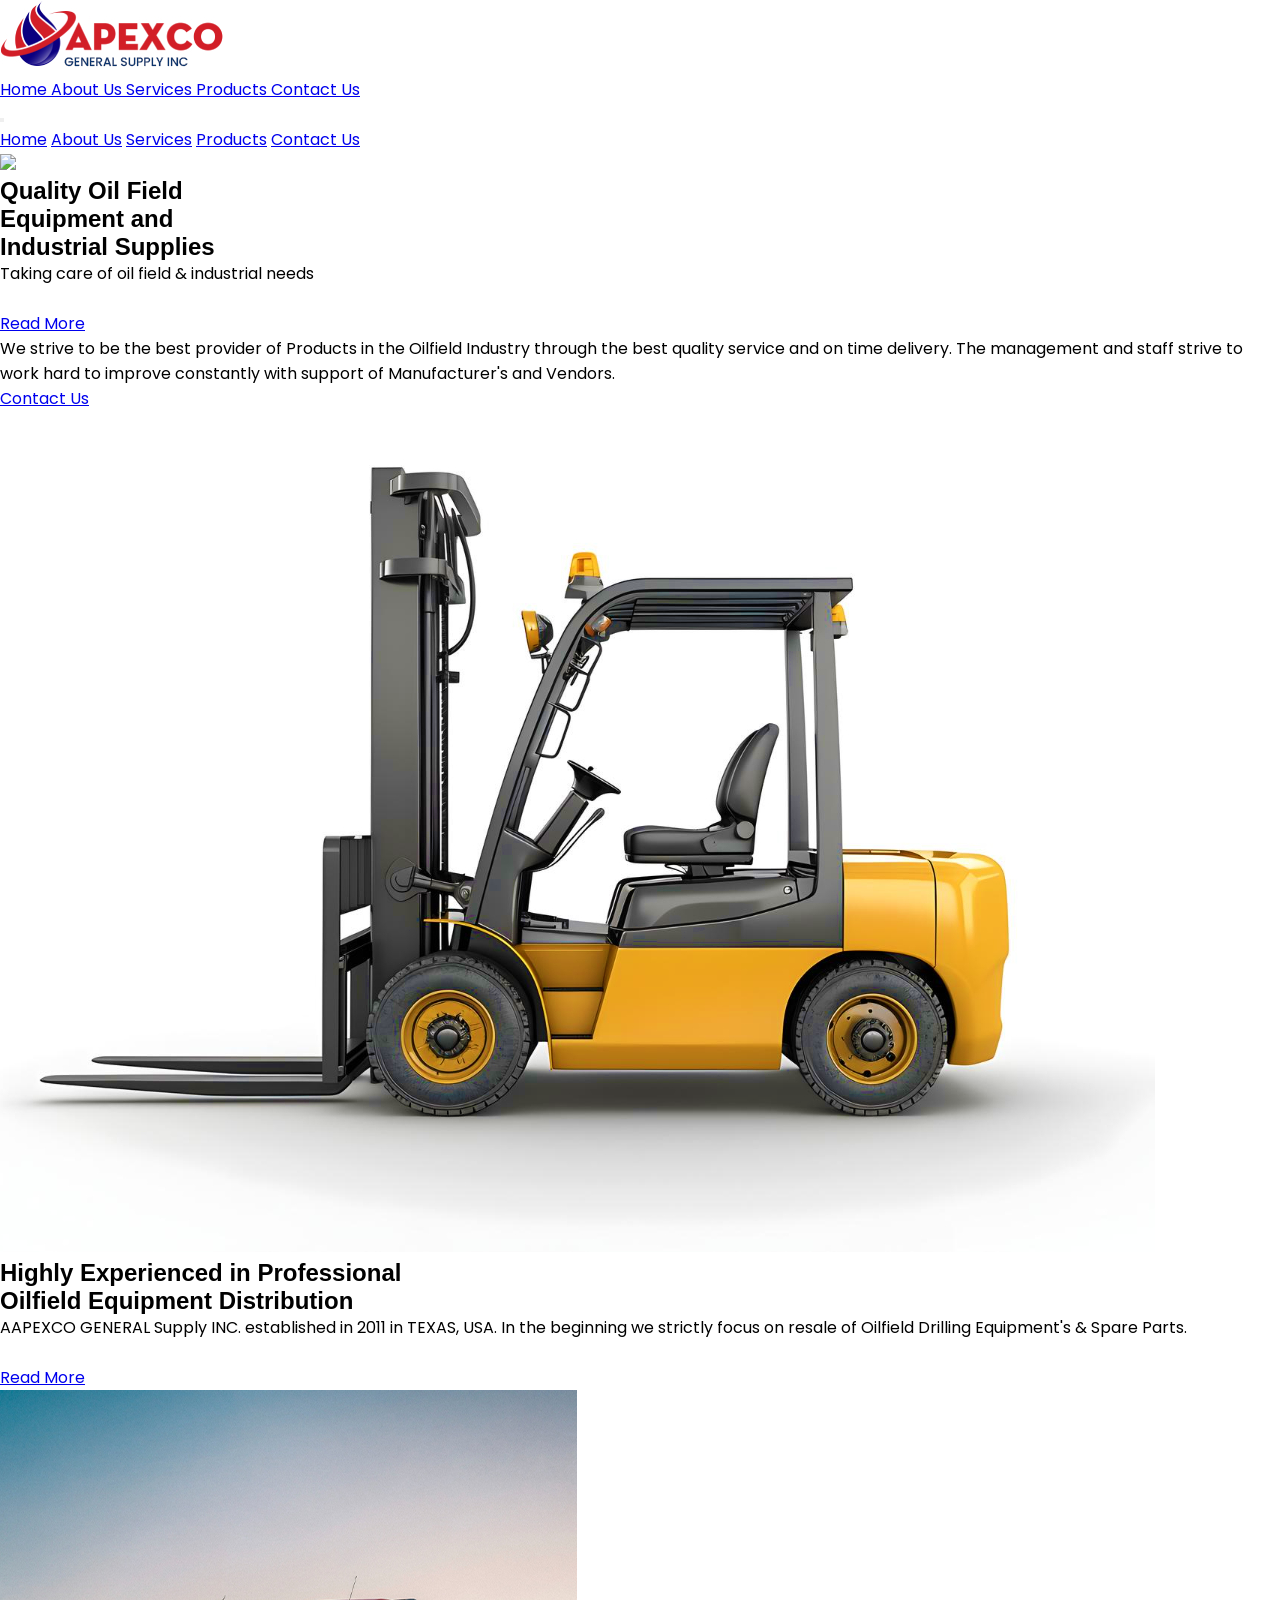
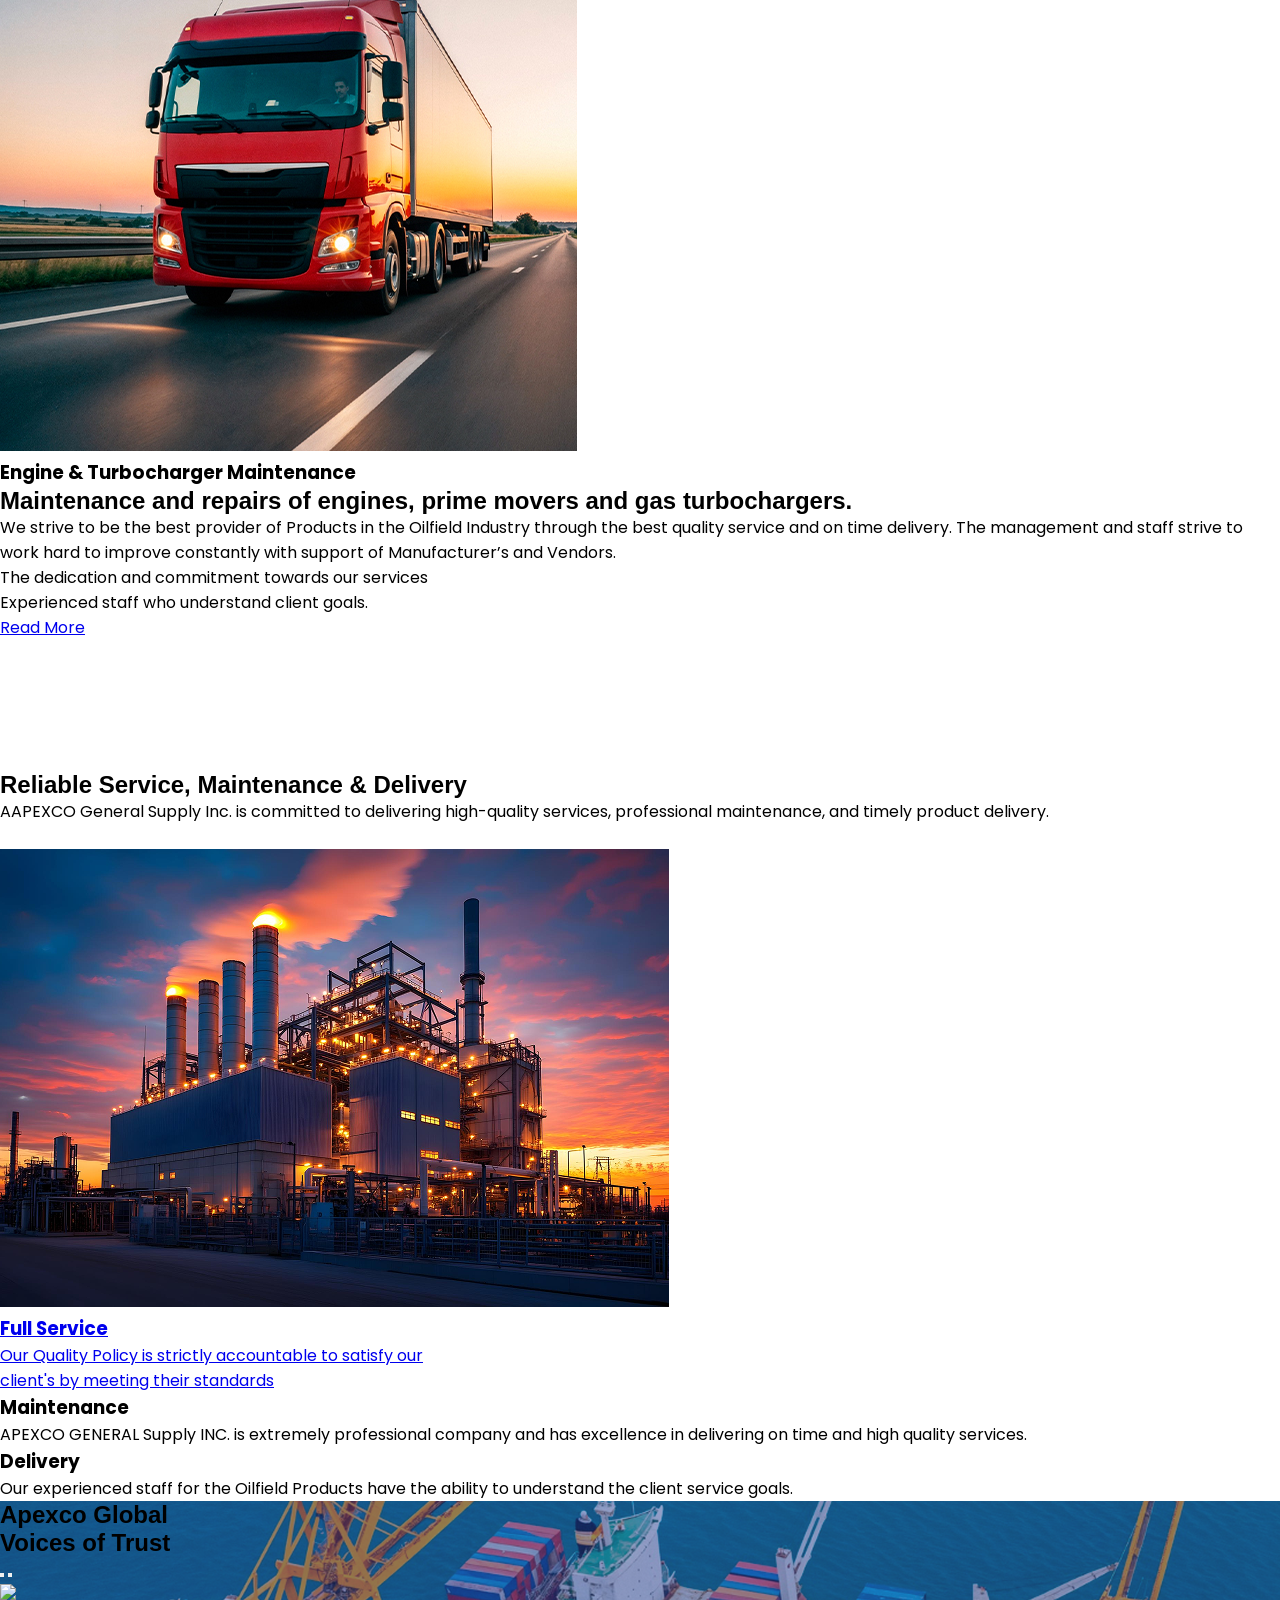
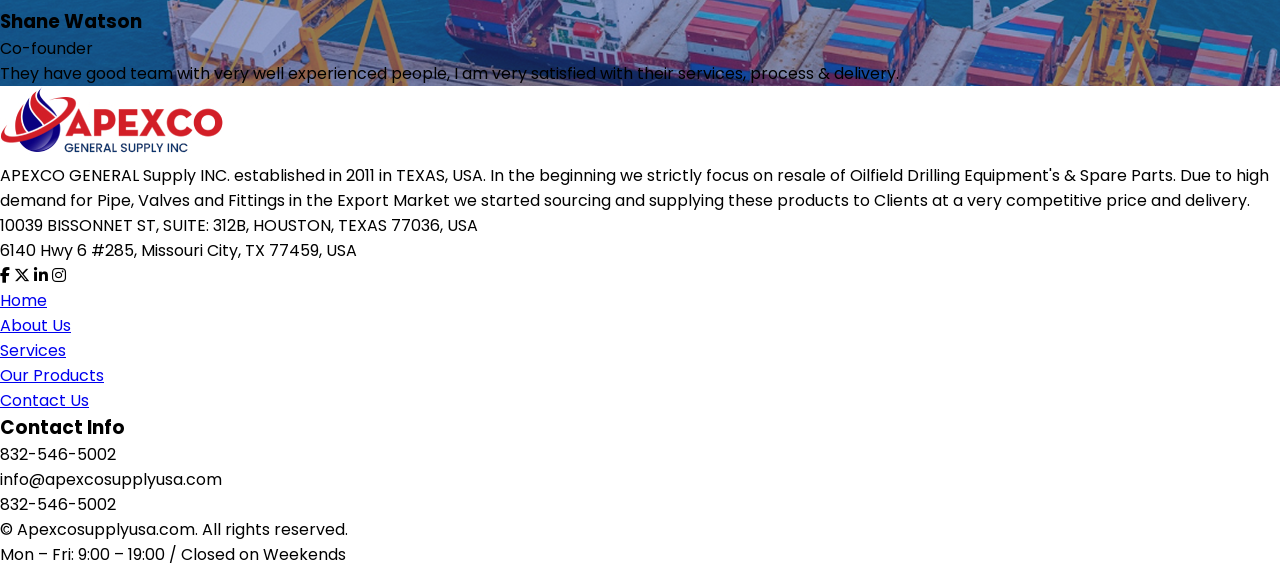
==== index.html @ b1a7e5bf "Add files via upload files" ====
<!DOCTYPE html>
<html lang="en">

<head>
    <meta charset="UTF-8">
    <meta name="viewport" content="width=device-width, initial-scale=1.0">

    <title>Apexco Global Energy Products</title>
    <link rel="icon" type="image/x-icon" href="/assets/Logo.png">
    <script src="https://cdn.tailwindcss.com"></script>

    <!-- Poppins Font -->
    <link href="https://fonts.googleapis.com/css2?family=Poppins:wght@500&display=swap" rel="stylesheet">
    <link rel="stylesheet" href="Style.css">
    <script src="https://unpkg.com/lucide@latest"></script>
    <link rel="stylesheet" href="https://cdnjs.cloudflare.com/ajax/libs/font-awesome/6.5.1/css/all.min.css">
</head>

<body>
    <script>

        document.addEventListener("DOMContentLoaded", function () {

            const elements = document.querySelectorAll(".animate");

            const observer = new IntersectionObserver((entries) => {

                entries.forEach(entry => {

                    if (entry.isIntersecting) {
                        entry.target.classList.add("show");
                    }

                });

            }, { threshold: 0.2 });

            elements.forEach(el => observer.observe(el));

        });

    </script>

    <!-- PAGE LOADER -->
    <div id="loader" class="fixed inset-0 bg-white flex items-center justify-center z-[9999]">

        <div class="flex flex-col items-center gap-6">

            <!-- LOGO -->
            <img src="/Assets/Logo.png" class="h-16 animate-pulse">

            <!-- LOADING SPINNER -->
            <div class="w-10 h-10 border-4 border-gray-200 border-t-[#BE0B31] rounded-full animate-spin"></div>

        </div>

    </div>


    <script>
        window.addEventListener("load", function () {
            const loader = document.getElementById("loader");
            loader.style.opacity = "0";
            loader.style.transition = "opacity 0.5s ease";

            setTimeout(() => {
                loader.style.display = "none";
            }, 500);
        });
    </script>

    <!-- NAVBAR -->
    <header class="fixed top-0 left-0 w-full bg-white z-50 shadow nav-font">

        <div class="max-w-7xl mx-auto px-6">

            <div class="flex items-center justify-between h-20">

                <!-- LOGO -->
                <div>
                    <a href="/index.html">
                        <img src="/Assets/Logo.png" class="h-10" alt="Logo">
                    </a>
                </div>

                <!-- DESKTOP MENU -->
                <nav class="hidden md:flex items-center space-x-8 text-sm">

                    <a href="/index.html" class="bg-red-600 text-white px-5 py-2">
                        Home
                    </a>

                    <a href="/pages/about.html" class="text-gray-700 hover:text-red-600">
                        About Us
                    </a>

                    <a href="/pages/service.html" class="text-gray-700 hover:text-red-600">
                        Services
                    </a>

                    <a href="/pages/products.html" class="text-gray-700 hover:text-red-600">
                        Products
                    </a>

                    <a href="/pages/contact.html" class="text-gray-700 hover:text-red-600">
                        Contact Us
                    </a>

                </nav>

                <!-- MOBILE MENU BUTTON -->
                <button id="menuBtn" class="md:hidden">
                    <i data-lucide="grip" class="w-7 h-7"></i>
                </button>

            </div>

        </div>

        <!-- MOBILE MENU -->
        <div id="mobileMenu" class="hidden md:hidden fixed top-20 left-0 w-full h-screen bg-white nav-font">

            <a href="/index.html" class="block px-6 py-4 bg-red-600 text-white">Home</a>
            <a href="/pages/about.html" class="block px-6 py-4 border-b">About Us</a>
            <a href="/pages/service.html" class="block px-6 py-4 border-b">Services</a>
            <a href="/pages/products.html" class="block px-6 py-4 border-b">Products</a>
            <a href="/pages/contact.html" class="block px-6 py-4">Contact Us</a>

        </div>

    </header>



    <!-- HERO SECTION -->
    <section class="relative h-screen text-white">

        <!-- Background -->
        <img src="/Assets/Banner.png" class="absolute inset-0 w-full h-full object-cover">

        <!-- Dark overlay -->
        <div class="absolute inset-0 bg-black/40"></div>

        <!-- Container -->
        <div class="relative max-w-7xl mx-auto px-6 min-h-screen flex flex-col justify-between pt-40 pb-16">

            <!-- TOP CONTENT -->
            <div class="max-w-3xl animate fade-left">

                <h1 class="heading text-4xl md:text-7xl font-medium">
                    Quality Oil Field <br>
                    Equipment and <br>
                    Industrial Supplies
                </h1>

                <p class="mt-3 text-lg text-gray-200">
                    Taking care of oil field & industrial needs
                </p><br>
                <!-- BUTTON -->
                <a href="/pages/about.html"
                    class="group inline-flex items-center gap-3 bg-red-600 text-white px-5 py-2">

                    Read More

                    <i data-lucide="arrow-right" class="w-5 h-5 transition-transform group-hover:translate-x-1"></i>

                </a>

            </div>


            <!-- BOTTOM CONTENT -->
            <div class="flex flex-col md:flex-row md:justify-between md:items-end gap-8 mt-16">

                <!-- Paragraph -->
                <p class="max-w-xl text-sm text-gray-200 leading-relaxed">
                    We strive to be the best provider of Products in the Oilfield Industry
                    through the best quality service and on time delivery. The management
                    and staff strive to work hard to improve constantly with support of
                    Manufacturer's and Vendors.
                </p>

                <!-- Contact Button -->
                <!-- BUTTON -->
                <a href="/pages/contact.html"
                    class="hidden md:flex group inline-flex items-center gap-3 bg-white text-black px-5 py-2">

                    Contact Us

                    <i data-lucide="arrow-right" class="w-5 h-5 transition-transform group-hover:translate-x-1"></i>

                </a>

            </div>

        </div>

    </section>


    <!-- FORKLIFT -->
    <section class="py-20">

        <div class="max-w-7xl mx-auto px-6">

            <div class="grid md:grid-cols-2 gap-12 items-center">

                <!-- RIGHT IMAGE -->
                <div class="flex justify-center md:justify-end order-1 md:order-2 overflow-hidden">

                    <img id="forkliftAnim" src="/Assets/Forklift.png" class="max-h-[400px] w-auto object-contain
    translate-x-20 opacity-0
    transition-all duration-1000 ease-out">

                </div>

                <script>

                    const observer = new IntersectionObserver(entries => {

                        entries.forEach(entry => {

                            if (entry.isIntersecting) {

                                entry.target.classList.remove("translate-x-20", "opacity-0");
                                entry.target.classList.add("translate-x-0", "opacity-100");

                            }

                        });

                    });

                    observer.observe(document.getElementById("forkliftAnim"));

                </script>


                <!-- LEFT CONTENT -->
                <div class="order-2 md:order-1 ">

                    <h2 class="heading text-3xl md:text-5xl font-medium leading-tight text-black">

                        <span class="md:whitespace-nowrap">
                            Highly Experienced in <span class="text-red-600">Professional</span>
                        </span>

                        <br class="hidden md:block">

                        <span class="md:whitespace-nowrap">
                            Oilfield Equipment Distribution
                        </span>

                    </h2>

                    <p class="mt-3 text-gray-700 max-w-lg leading-relaxed">

                        AAPEXCO GENERAL Supply INC. established in 2011 in TEXAS, USA.
                        In the beginning we strictly focus on resale of Oilfield Drilling Equipment's & Spare Parts.

                    </p><br>

                    <!-- BUTTON -->
                    <a href="/pages/about.html"
                        class="group inline-flex items-center gap-3 bg-red-600 text-white px-5 py-2">

                        Read More

                        <i data-lucide="arrow-right" class="w-5 h-5 transition-transform group-hover:translate-x-1"></i>

                    </a>

                </div>

            </div>

        </div>

    </section>

    <!-- TRUCK -->
    <section class="w-full">

        <div class="grid md:grid-cols-[40%_60%]">

            <!-- LEFT IMAGE -->
            <div class=" h-[320px] md:h-[700px]">
                <img src="/Assets/Truck.jpg" class="w-full h-full object-cover">
            </div>

            <!-- RIGHT CONTENT -->
            <div class="animate fade-right bg-[#c8102e] text-white relative flex items-center">

                <div class="max-w-3xl px-8 md:px-16 py-12 md:py-20">

                    <!-- TOP LABEL -->
                    <h3 class="text-sm mb-3 opacity-90">
                        Engine & Turbocharger Maintenance
                    </h3>

                    <div class="border-b border-white mb-6"></div>

                    <!-- HEADING -->
                    <h2 class="heading text-2xl md:text-5xl font-medium leading-tight mb-6">
                        Maintenance and repairs of engines,
                        prime movers and gas turbochargers.
                    </h2>

                    <!-- DESCRIPTION -->
                    <p class="text-white/90 mb-6 leading-relaxed text-sm md:text-base">
                        We strive to be the best provider of Products in the Oilfield Industry through the best quality
                        service and on time delivery. The management and staff strive to work hard to improve constantly
                        with support of Manufacturer’s and Vendors.
                    </p>

                    <!-- LIST -->
                    <ul class="space-y-4 text-white/90 text-sm md:text-base mb-12">

                        <li class="flex gap-3">
                            <i data-lucide="arrow-right" class="w-4 h-4 mt-1"></i>
                            <span>The dedication and commitment towards our services</span>
                        </li>

                        <li class="flex gap-3">
                            <i data-lucide="arrow-right" class="w-4 h-4 mt-1"></i>
                            <span>Experienced staff who understand client goals.</span>
                        </li>

                    </ul>

                    <!-- BUTTON -->
                    <a href="/pages/products.html"
                        class="group inline-flex items-center gap-3 bg-white text-black px-6 py-3">

                        Read More

                        <i data-lucide="arrow-right" class="w-5 h-5 transition-transform group-hover:translate-x-1"></i>

                    </a>

                </div>

                <!-- DOT PATTERN -->
                <div class="absolute right-10 top-28 hidden lg:flex flex-col gap-10 dots-animate">

                    <img src="/Assets/element.png" class="w-36 dot-a">
                    <img src="/Assets/element.png" class="w-36 dot-b">
                    <img src="/Assets/element.png" class="w-36 dot-c">

                </div>

            </div>

        </div>

    </section>


    <!-- SERVICE -->
    <section class=" py-16">

        <div class="max-w-7xl mx-auto px-6">

            <h2 class="heading text-3xl md:text-5xl font-medium leading-tight text-black">
                <span class="md:whitespace-nowrap">
                    Reliable Service, Maintenance & Delivery
                </span>
            </h2>

            <p class="mt-3 text-gray-700 leading-relaxed">
                AAPEXCO General Supply Inc. is committed to delivering high-quality services,
                professional maintenance, and timely product delivery.
            </p>

            <br>

            <!-- Grid -->
            <div class="grid lg:grid-cols-[2fr_1fr_1fr] gap-3">

                <!-- CARD 1 -->
                <a href="/pages/service.html">
                    <div class="relative overflow-hidden group cursor-pointer">

                        <img src="/Assets/Full service.png"
                            class="w-full h-[420px] object-cover transition duration-700 group-hover:scale-110">

                        <!-- Overlay -->
                        <div class="absolute inset-0 bg-black/20 group-hover:bg-black/40 transition duration-500"></div>

                        <!-- Content -->
                        <div class="absolute top-6 left-6 text-white">
                            <h3 class="text-lg font-medium">Full Service</h3>
                        </div>

                        <div class="absolute bottom-6 left-6 right-16 text-white text-sm">
                            Our Quality Policy is strictly accountable to satisfy
                            our <br> client's by meeting their standards
                        </div>

                        <!-- Arrow -->
                        <div class="absolute bottom-6 right-6 bg-white rounded-full w-10 h-10 flex items-center justify-center
transition duration-300 group-hover:translate-x-1 group-hover:-translate-y-1">

                            <i data-lucide="arrow-up-right"
                                class="w-5 h-5 text-black transition-transform duration-300 group-hover:rotate-45"></i>

                        </div>

                    </div>
                </a>


                <!-- CARD 2 -->
                <div class="animate fade-left bg-[#c8102e] text-white p-10 flex flex-col justify-between
transition duration-300 hover:-translate-y-2 hover:shadow-2xl">

                    <div>

                        <div class="bg-white text-[#c8102e] w-12 h-12 rounded-full flex items-center justify-center mb-6
transition duration-300 hover:rotate-12">

                            <i data-lucide="settings" class="w-6 h-6"></i>

                        </div>

                        <h3 class="text-2xl font-semibold mb-6">
                            Maintenance
                        </h3>

                        <p class="text-white/90 text-sm leading-relaxed">
                            APEXCO GENERAL Supply INC. is extremely professional company
                            and has excellence in delivering on time and high quality services.
                        </p>

                    </div>

                </div>


                <!-- CARD 3 -->
                <div class="animate fade-right bg-[#0c2d63] text-white p-10 flex flex-col justify-between
transition duration-300 hover:-translate-y-2 hover:shadow-2xl">

                    <div>

                        <div class="bg-white text-[#0c2d63] w-12 h-12 rounded-full flex items-center justify-center mb-6
transition duration-300 hover:rotate-12">

                            <i data-lucide="truck" class="w-6 h-6"></i>

                        </div>

                        <h3 class="text-2xl font-semibold mb-6">
                            Delivery
                        </h3>

                        <p class="text-white/90 text-sm leading-relaxed">
                            Our experienced staff for the Oilfield Products have the ability
                            to understand the client service goals.
                        </p>

                    </div>

                </div>

            </div>

        </div>

    </section>



    <!-- TESTIMONIAL SECTION -->
    <section class="relative h-[520px] flex items-center text-white overflow-hidden
bg-fixed bg-center bg-cover" style="background-image:url('/Assets/Revie bg.jpg')">

        <!-- Overlay -->
        <div class="absolute inset-0 bg-black/40"></div>

        <div class="relative max-w-7xl mx-auto px-6 w-full">

            <div class="grid lg:grid-cols-2 items-center gap-10">

                <!-- LEFT CONTENT -->
                <div>

                    <h2 class="heading text-4xl md:text-5xl font-medium leading-tight mb-6">
                        Apexco Global<br>Voices of Trust
                    </h2>

                    <div class="flex gap-2">

                        <button onclick="prevReview()"
                            class="bg-white text-black w-10 h-10 rounded-full flex items-center justify-center hover:bg-gray-200 transition">

                            <i data-lucide="arrow-left"></i>

                        </button>

                        <button onclick="nextReview()"
                            class="bg-white text-black w-10 h-10 rounded-full flex items-center justify-center hover:bg-gray-200 transition">

                            <i data-lucide="arrow-right"></i>

                        </button>

                    </div>

                </div>


                <!-- RIGHT REVIEW CARD -->
                <div class="relative">

                    <div id="reviewCard"
                        class="bg-white text-gray-800 p-8 rounded-2xl shadow-xl transition-all duration-500 ease-in-out">

                        <div class="flex items-center gap-4 mb-4">

                            <img id="reviewImg" src="https://randomuser.me/api/portraits/men/32.jpg"
                                class="w-14 h-14 rounded-full object-cover">

                            <div>

                                <h3 id="reviewName" class="text-xl font-semibold">
                                    Shane Watson
                                </h3>

                                <p id="reviewRole" class="text-sm text-gray-500">
                                    Co-founder
                                </p>

                            </div>

                        </div>

                        <p id="reviewText" class="text-gray-600 leading-relaxed">
                            They have good team with very well experienced people,
                            I am very satisfied with their services, process & delivery.
                        </p>

                    </div>

                </div>

            </div>

        </div>

    </section>

    <script>

        const reviews = [

            {
                name: "Shane Watson",
                role: "Co-founder",
                img: "https://randomuser.me/api/portraits/men/32.jpg",
                text: "They have good team with very well experienced people, I am very satisfied with their services."
            },

            {
                name: "Michael Brown",
                role: "Operations Manager",
                img: "https://randomuser.me/api/portraits/men/45.jpg",
                text: "Excellent service and timely delivery. Their team understands industry requirements perfectly."
            },

            {
                name: "Sarah Williams",
                role: "Project Director",
                img: "https://randomuser.me/api/portraits/women/44.jpg",
                text: "Professional and reliable company. We always receive quality products and services."
            }

        ];

        let index = 0;

        function updateReview() {

            document.getElementById("reviewName").innerText = reviews[index].name;
            document.getElementById("reviewRole").innerText = reviews[index].role;
            document.getElementById("reviewText").innerText = reviews[index].text;
            document.getElementById("reviewImg").src = reviews[index].img;

        }

        function animateReview(direction) {

            const card = document.getElementById("reviewCard");

            card.style.opacity = "0";
            card.style.transform = direction === "next"
                ? "translateX(-80px)"
                : "translateX(80px)";

            setTimeout(() => {

                updateReview();

                card.style.transform = "translateX(0)";
                card.style.opacity = "1";

            }, 300);

        }

        function nextReview() {

            index++;

            if (index >= reviews.length) {
                index = 0;
            }

            animateReview("next");

        }

        function prevReview() {

            index--;

            if (index < 0) {
                index = reviews.length - 1;
            }

            animateReview("prev");

        }

        setInterval(nextReview, 6000);

    </script>




    <!-- FOOTER -->
    <footer class="bg-white text-gray-700">

        <div class="max-w-7xl mx-auto px-6 py-16">

            <!-- LOGO -->
            <img src="/Assets/Logo.png" class="h-16 mb-5">

            <!-- GRID -->
            <div class="grid md:grid-cols-[3fr_0.8fr_1.2fr] gap-16">

                <!-- LEFT COLUMN -->
                <div>

                    <p class="text-sm leading-relaxed mb-6">
                        APEXCO GENERAL Supply INC. established in 2011 in TEXAS, USA. In the
                        beginning we strictly focus on resale of Oilfield Drilling Equipment's
                        & Spare Parts. Due to high demand for Pipe, Valves and Fittings in the
                        Export Market we started sourcing and supplying these products to
                        Clients at a very competitive price and delivery.
                    </p>

                    <p class="text-sm">
                        10039 BISSONNET ST, SUITE: 312B, HOUSTON, TEXAS 77036, USA
                    </p>

                    <p class="text-sm mb-6">
                        6140 Hwy 6 #285, Missouri City, TX 77459, USA
                    </p>

                    <div class="flex gap-5 text-xl text-gray-600 mt-4">

                        <i class="fa-brands fa-facebook-f hover:text-blue-600 cursor-pointer"></i>
                        <i class="fa-brands fa-x-twitter hover:text-black cursor-pointer"></i>
                        <i class="fa-brands fa-linkedin-in hover:text-blue-700 cursor-pointer"></i>
                        <i class="fa-brands fa-instagram hover:text-pink-600 cursor-pointer"></i>

                    </div>





                </div>


                <!-- LINKS COLUMN -->
                <div>

                    <ul class="space-y-4 text-base">

                        <li><a href="#" class="hover:text-red-600">Home</a></li>
                        <li><a href="#" class="hover:text-red-600">About Us</a></li>
                        <li><a href="#" class="hover:text-red-600">Services</a></li>
                        <li><a href="#" class="hover:text-red-600">Our Products</a></li>
                        <li><a href="#" class="hover:text-red-600">Contact Us</a></li>

                    </ul>

                </div>


                <!-- CONTACT COLUMN -->
                <div>

                    <h3 class="text-xl font-semibold mb-4">
                        Contact Info
                    </h3>

                    <p class="text-lg mb-3">
                        832-546-5002
                    </p>

                    <p class="text-lg mb-3">
                        info@apexcosupplyusa.com
                    </p>

                    <p class="text-lg">
                        832-546-5002
                    </p>

                </div>

            </div>

        </div>


        <!-- BOTTOM BAR -->
        <div class="bg-[#9F0E2D] text-white">

            <div
                class="max-w-7xl mx-auto px-6 py-4 flex flex-col md:flex-row justify-between text-sm text-center md:text-left">

                <p class="md:text-left">
                    © Apexcosupplyusa.com. All rights reserved.
                </p>

                <p class="md:text-right">
                    Mon – Fri: 9:00 – 19:00 / Closed on Weekends
                </p>

            </div>

        </div>

    </footer>








    <script src="https://unpkg.com/lucide@latest"></script>
    <script>

        lucide.createIcons();

        document.addEventListener("DOMContentLoaded", function () {

            const btn = document.getElementById("menuBtn");
            const menu = document.getElementById("mobileMenu");

            btn.addEventListener("click", function () {
                menu.classList.toggle("hidden");
            });

        });

    </script>


    <script src="https://unpkg.com/lucide@latest"></script>
    <script>
        lucide.createIcons();
    </script>



    <script src="https://unpkg.com/lucide@latest"></script>

    <script>
        document.addEventListener("DOMContentLoaded", function () {
            lucide.createIcons();
        });
    </script>
</body>

</html>
---- Style.css ----
/* ================= CSS RESET ================= */
*,
*::before,
*::after {
    box-sizing: border-box;
    margin: 0;
    padding: 0;
}

/* ================= ROOT ================= */
html {
    scroll-behavior: smooth;
}

/* ================= GLOBAL ================= */
body {
    font-family: 'Poppins', sans-serif;
    margin: 0;
    padding: 0;
}

.heading {
    font-family: "Gill Sans MT Pro", "Gill Sans", "Segoe UI", sans-serif;
}

.dots-animate img {
    animation: pulseDots 4s ease-in-out infinite;
}

.dot-a {
    animation-delay: 0s;
}

.dot-b {
    animation-delay: 0.6s;
}

.dot-c {
    animation-delay: 1.2s;
}

@keyframes pulseDots {

    0% {
        transform: scale(1);
        opacity: .8;
    }

    50% {
        transform: scale(1.08);
        opacity: 1;
    }

    100% {
        transform: scale(1);
        opacity: .8;
    }

}




.animate {
    opacity: 0;
    transition: all 1s ease;
}

.fade-in {
    transform: translateY(20px);
}

.fade-right {
    transform: translateX(120px);
}

.fade-left {
    transform: translateX(-120px);
}

.animate.show {
    opacity: 1;
    transform: translateX(0) translateY(0);
}


@keyframes containerSwing {
    0% {
        transform: rotate(-3deg);
    }

    50% {
        transform: rotate(3deg);
    }

    100% {
        transform: rotate(-3deg);
    }
}

.hanging-container {
    animation: containerSwing 6s ease-in-out infinite;
    transform-origin: top center;
}
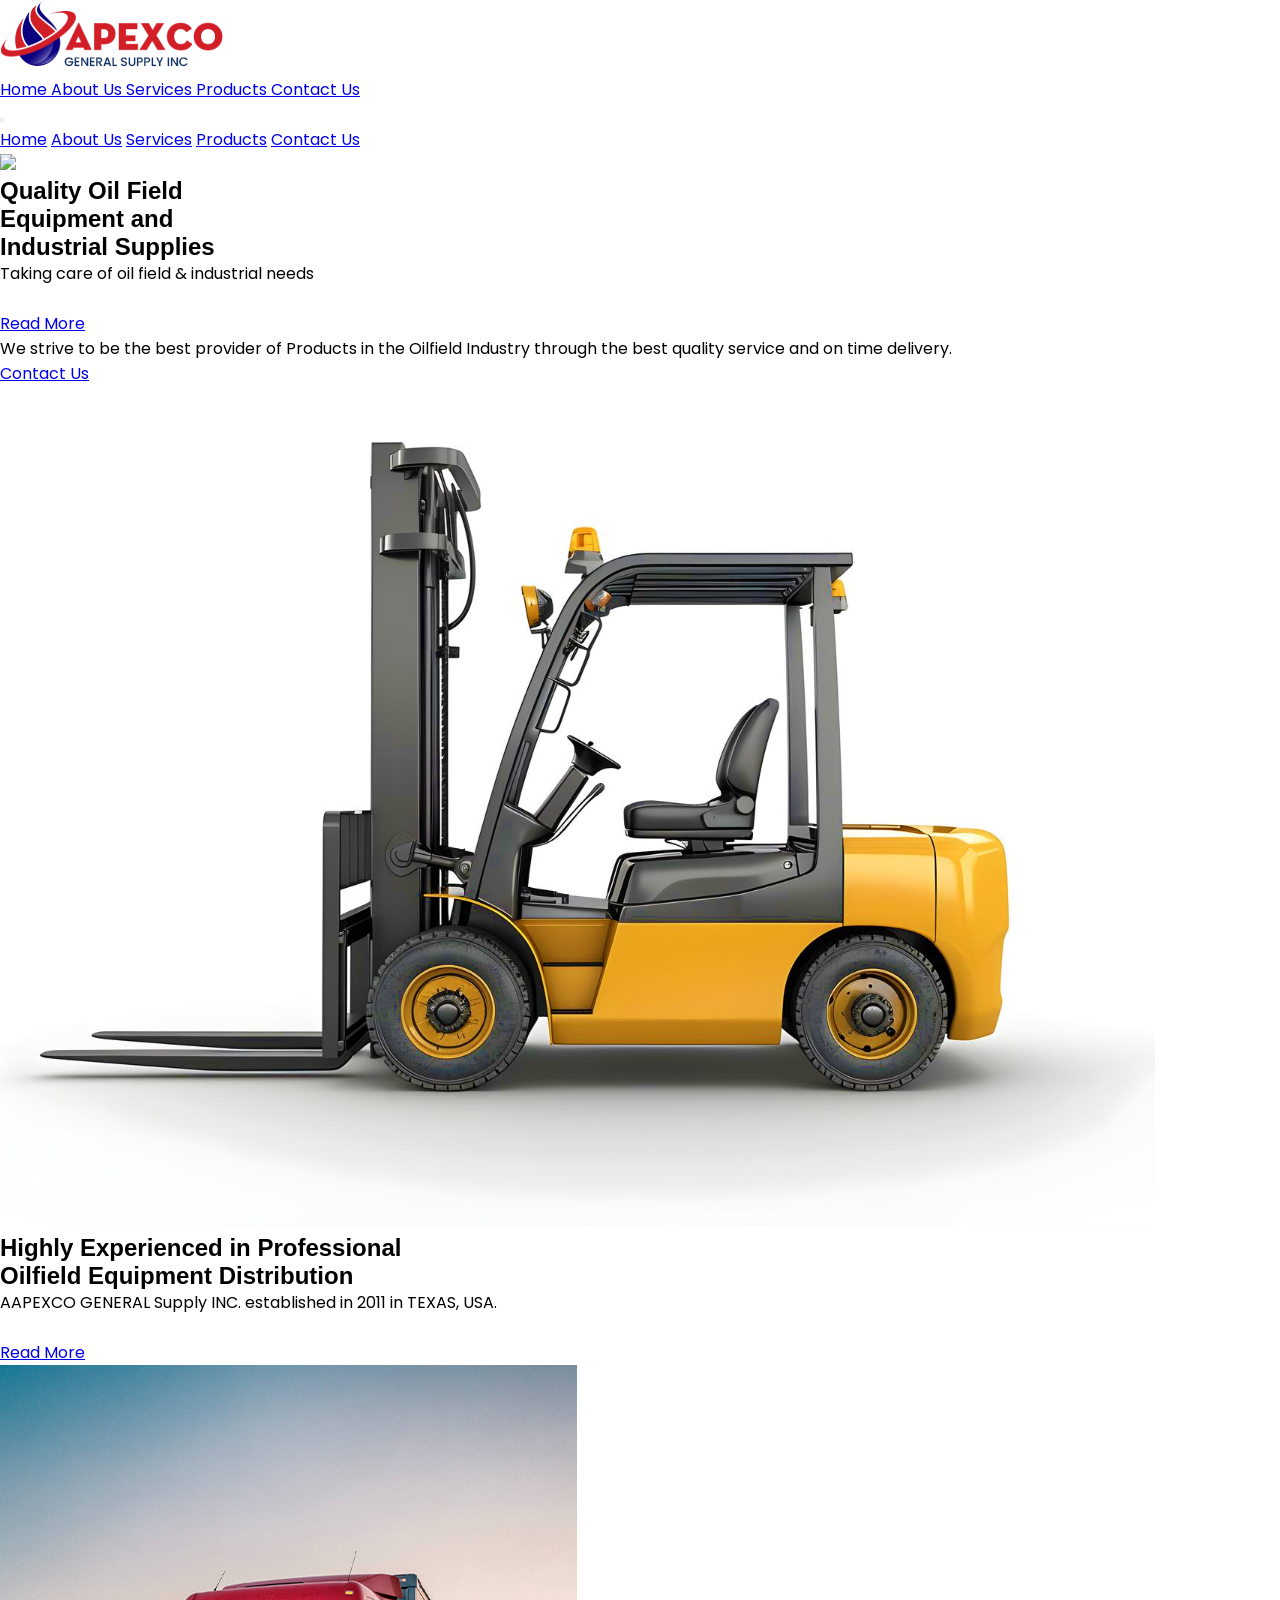
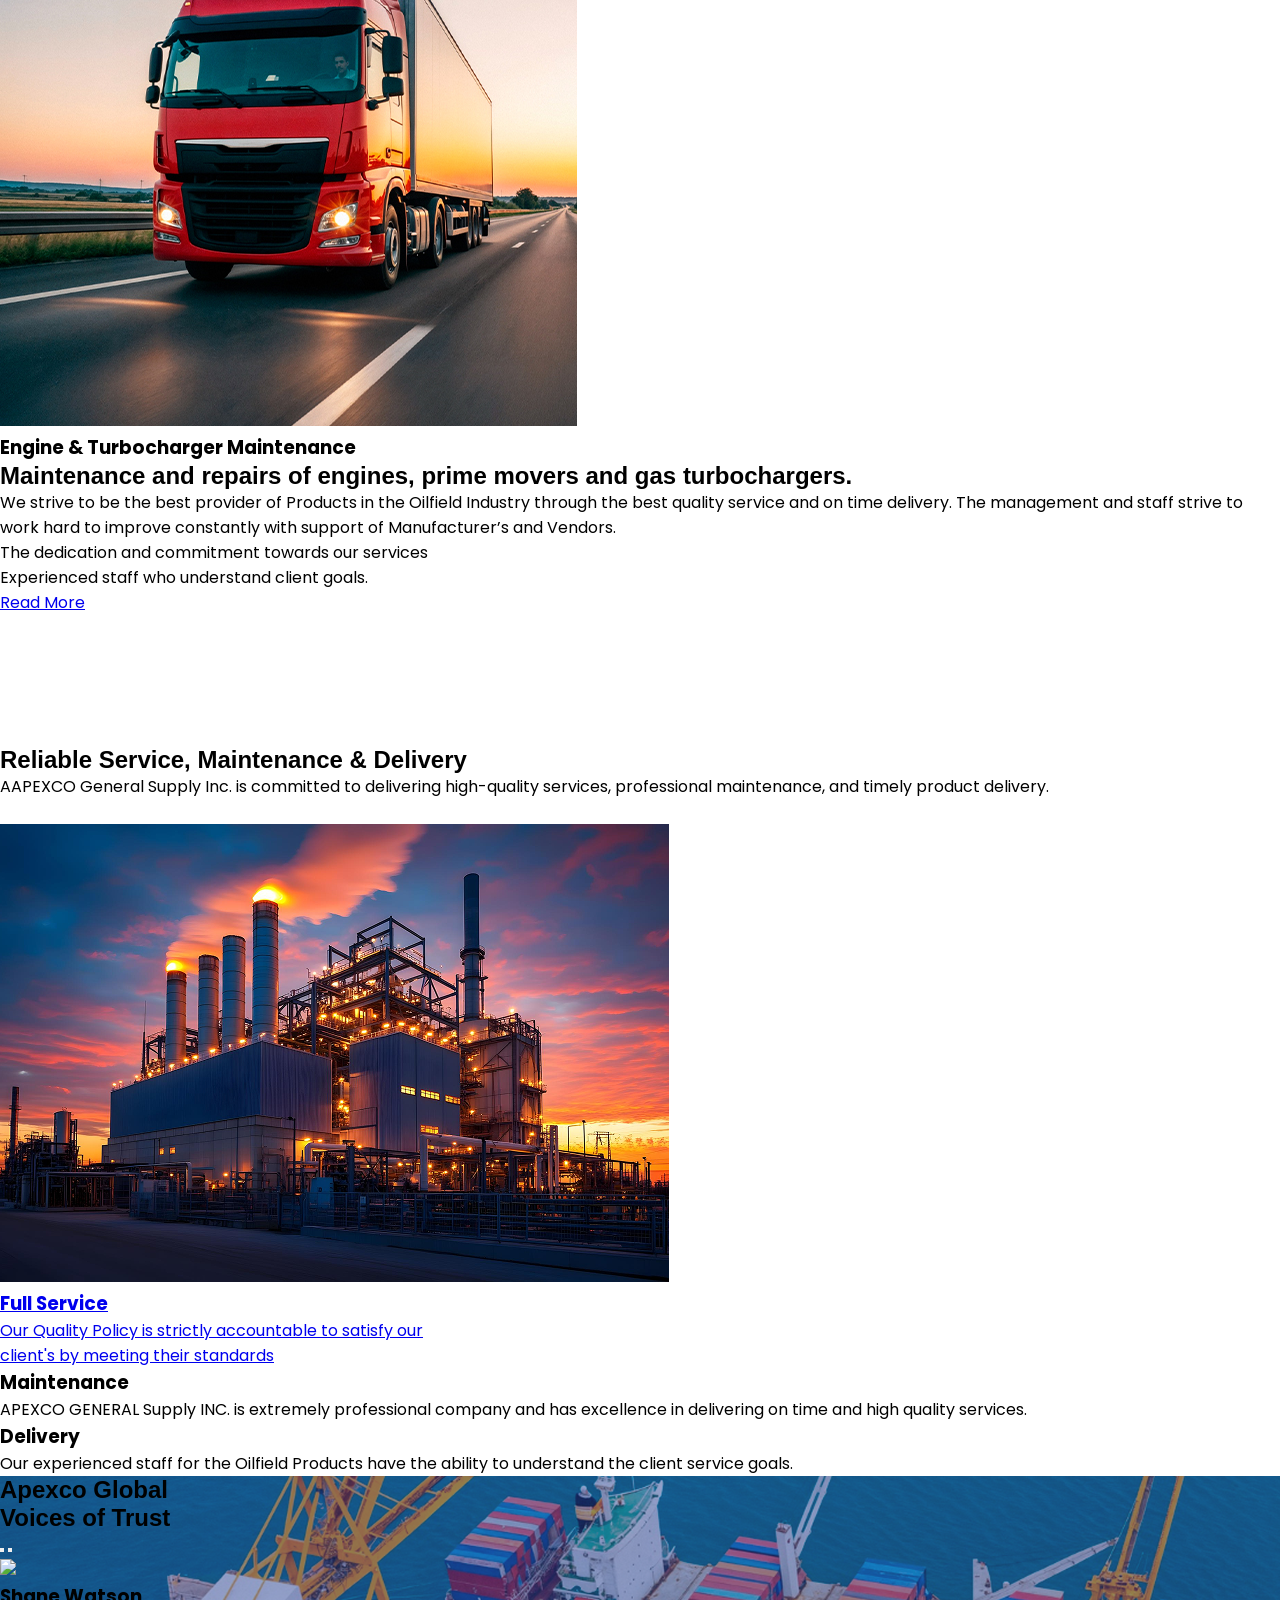
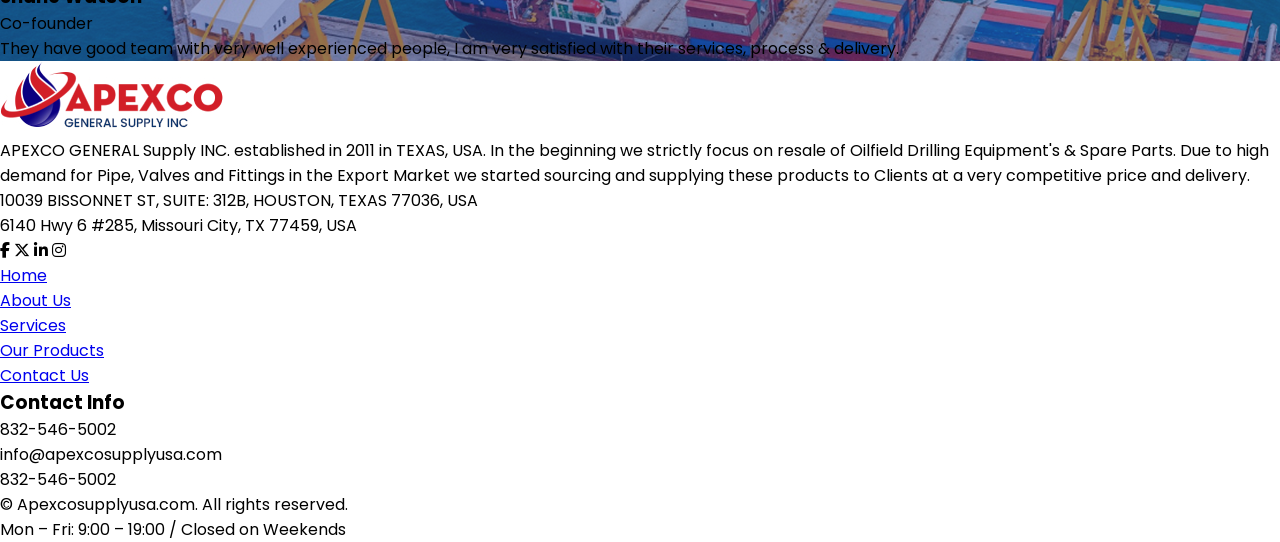
==== commit f372a764: "Add files via upload files" ====
--- a/index.html
+++ b/index.html
@@ -133,30 +133,33 @@
 
 
     <!-- HERO SECTION -->
-    <section class="relative h-screen text-white">
+    <section class="relative min-h-screen text-white">
 
         <!-- Background -->
         <img src="/Assets/Banner.png" class="absolute inset-0 w-full h-full object-cover">
 
-        <!-- Dark overlay -->
+        <!-- Overlay -->
         <div class="absolute inset-0 bg-black/40"></div>
 
         <!-- Container -->
-        <div class="relative max-w-7xl mx-auto px-6 min-h-screen flex flex-col justify-between pt-40 pb-16">
+        <div
+            class="relative max-w-7xl mx-auto px-6 min-h-screen flex flex-col justify-center md:justify-between pt-32 md:pt-40 pb-12 md:pb-16">
 
             <!-- TOP CONTENT -->
-            <div class="max-w-3xl animate fade-left">
-
-                <h1 class="heading text-4xl md:text-7xl font-medium">
+            <div class="max-w-3xl">
+
+                <h1 class="heading text-3xl sm:text-4xl md:text-7xl font-medium">
                     Quality Oil Field <br>
                     Equipment and <br>
                     Industrial Supplies
                 </h1>
 
-                <p class="mt-3 text-lg text-gray-200">
+                <p class="mt-4 text-base md:text-lg text-gray-200">
                     Taking care of oil field & industrial needs
-                </p><br>
-                <!-- BUTTON -->
+                </p>
+
+                <br>
+
                 <a href="/pages/about.html"
                     class="group inline-flex items-center gap-3 bg-red-600 text-white px-5 py-2">
 
@@ -168,20 +171,14 @@
 
             </div>
 
-
             <!-- BOTTOM CONTENT -->
             <div class="flex flex-col md:flex-row md:justify-between md:items-end gap-8 mt-16">
 
-                <!-- Paragraph -->
                 <p class="max-w-xl text-sm text-gray-200 leading-relaxed">
                     We strive to be the best provider of Products in the Oilfield Industry
-                    through the best quality service and on time delivery. The management
-                    and staff strive to work hard to improve constantly with support of
-                    Manufacturer's and Vendors.
+                    through the best quality service and on time delivery.
                 </p>
 
-                <!-- Contact Button -->
-                <!-- BUTTON -->
                 <a href="/pages/contact.html"
                     class="hidden md:flex group inline-flex items-center gap-3 bg-white text-black px-5 py-2">
 
@@ -198,69 +195,37 @@
     </section>
 
 
-    <!-- FORKLIFT -->
     <section class="py-20">
 
         <div class="max-w-7xl mx-auto px-6">
 
-            <div class="grid md:grid-cols-2 gap-12 items-center">
-
-                <!-- RIGHT IMAGE -->
-                <div class="flex justify-center md:justify-end order-1 md:order-2 overflow-hidden">
-
-                    <img id="forkliftAnim" src="/Assets/Forklift.png" class="max-h-[400px] w-auto object-contain
-    translate-x-20 opacity-0
-    transition-all duration-1000 ease-out">
-
-                </div>
-
-                <script>
-
-                    const observer = new IntersectionObserver(entries => {
-
-                        entries.forEach(entry => {
-
-                            if (entry.isIntersecting) {
-
-                                entry.target.classList.remove("translate-x-20", "opacity-0");
-                                entry.target.classList.add("translate-x-0", "opacity-100");
-
-                            }
-
-                        });
-
-                    });
-
-                    observer.observe(document.getElementById("forkliftAnim"));
-
-                </script>
-
-
-                <!-- LEFT CONTENT -->
-                <div class="order-2 md:order-1 ">
-
-                    <h2 class="heading text-3xl md:text-5xl font-medium leading-tight text-black">
-
-                        <span class="md:whitespace-nowrap">
-                            Highly Experienced in <span class="text-red-600">Professional</span>
-                        </span>
-
-                        <br class="hidden md:block">
-
-                        <span class="md:whitespace-nowrap">
-                            Oilfield Equipment Distribution
-                        </span>
+            <div class="grid grid-cols-1 md:grid-cols-2 gap-12 items-center">
+
+                <!-- IMAGE -->
+                <div class="flex justify-center md:justify-end order-1 md:order-2">
+
+                    <img src="/Assets/Forklift.png" class="max-h-[350px] md:max-h-[400px] w-auto object-contain">
+
+                </div>
+
+                <!-- CONTENT -->
+                <div class="order-2 md:order-1">
+
+                    <h2 class="heading text-2xl sm:text-3xl md:text-5xl font-medium leading-tight">
+
+                        Highly Experienced in <span class="text-red-600">Professional</span><br>
+                        Oilfield Equipment Distribution
 
                     </h2>
 
-                    <p class="mt-3 text-gray-700 max-w-lg leading-relaxed">
+                    <p class="mt-4 text-gray-700 max-w-lg leading-relaxed">
 
                         AAPEXCO GENERAL Supply INC. established in 2011 in TEXAS, USA.
-                        In the beginning we strictly focus on resale of Oilfield Drilling Equipment's & Spare Parts.
-
-                    </p><br>
-
-                    <!-- BUTTON -->
+
+                    </p>
+
+                    <br>
+
                     <a href="/pages/about.html"
                         class="group inline-flex items-center gap-3 bg-red-600 text-white px-5 py-2">
 
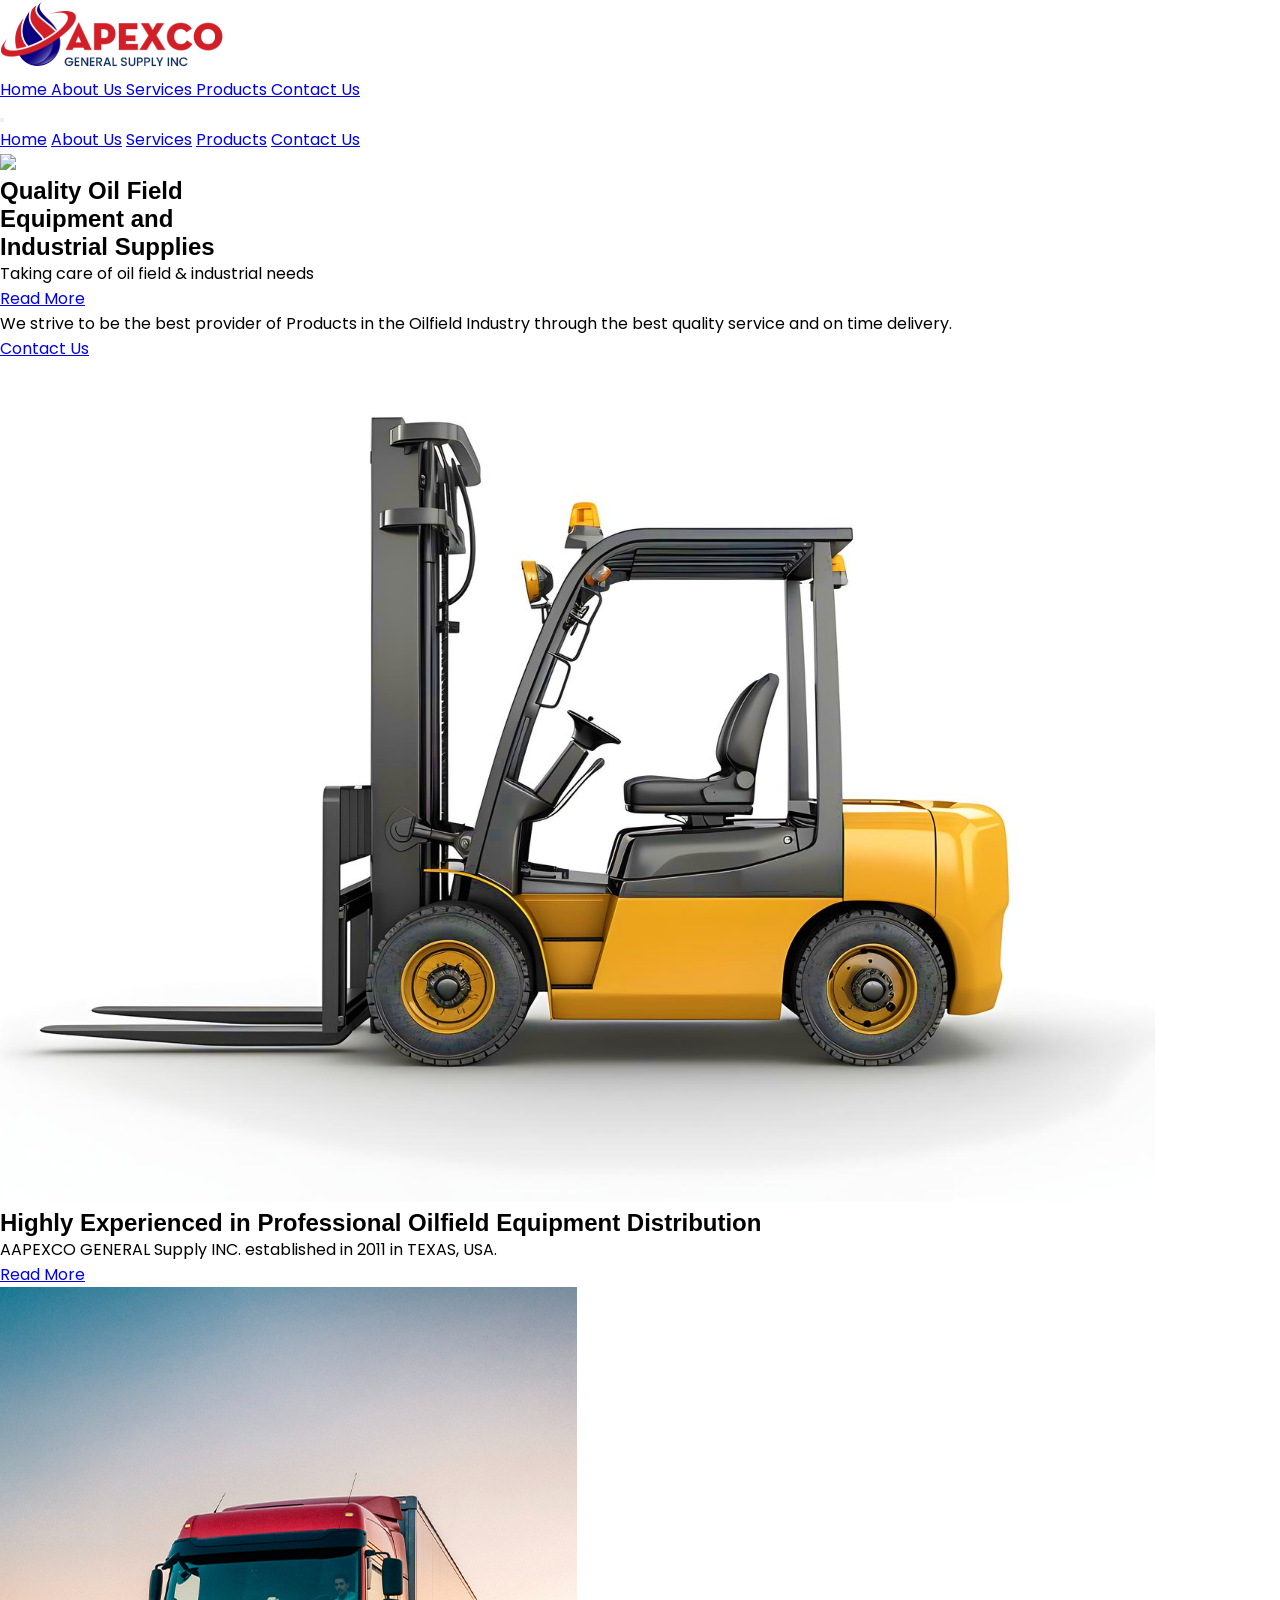
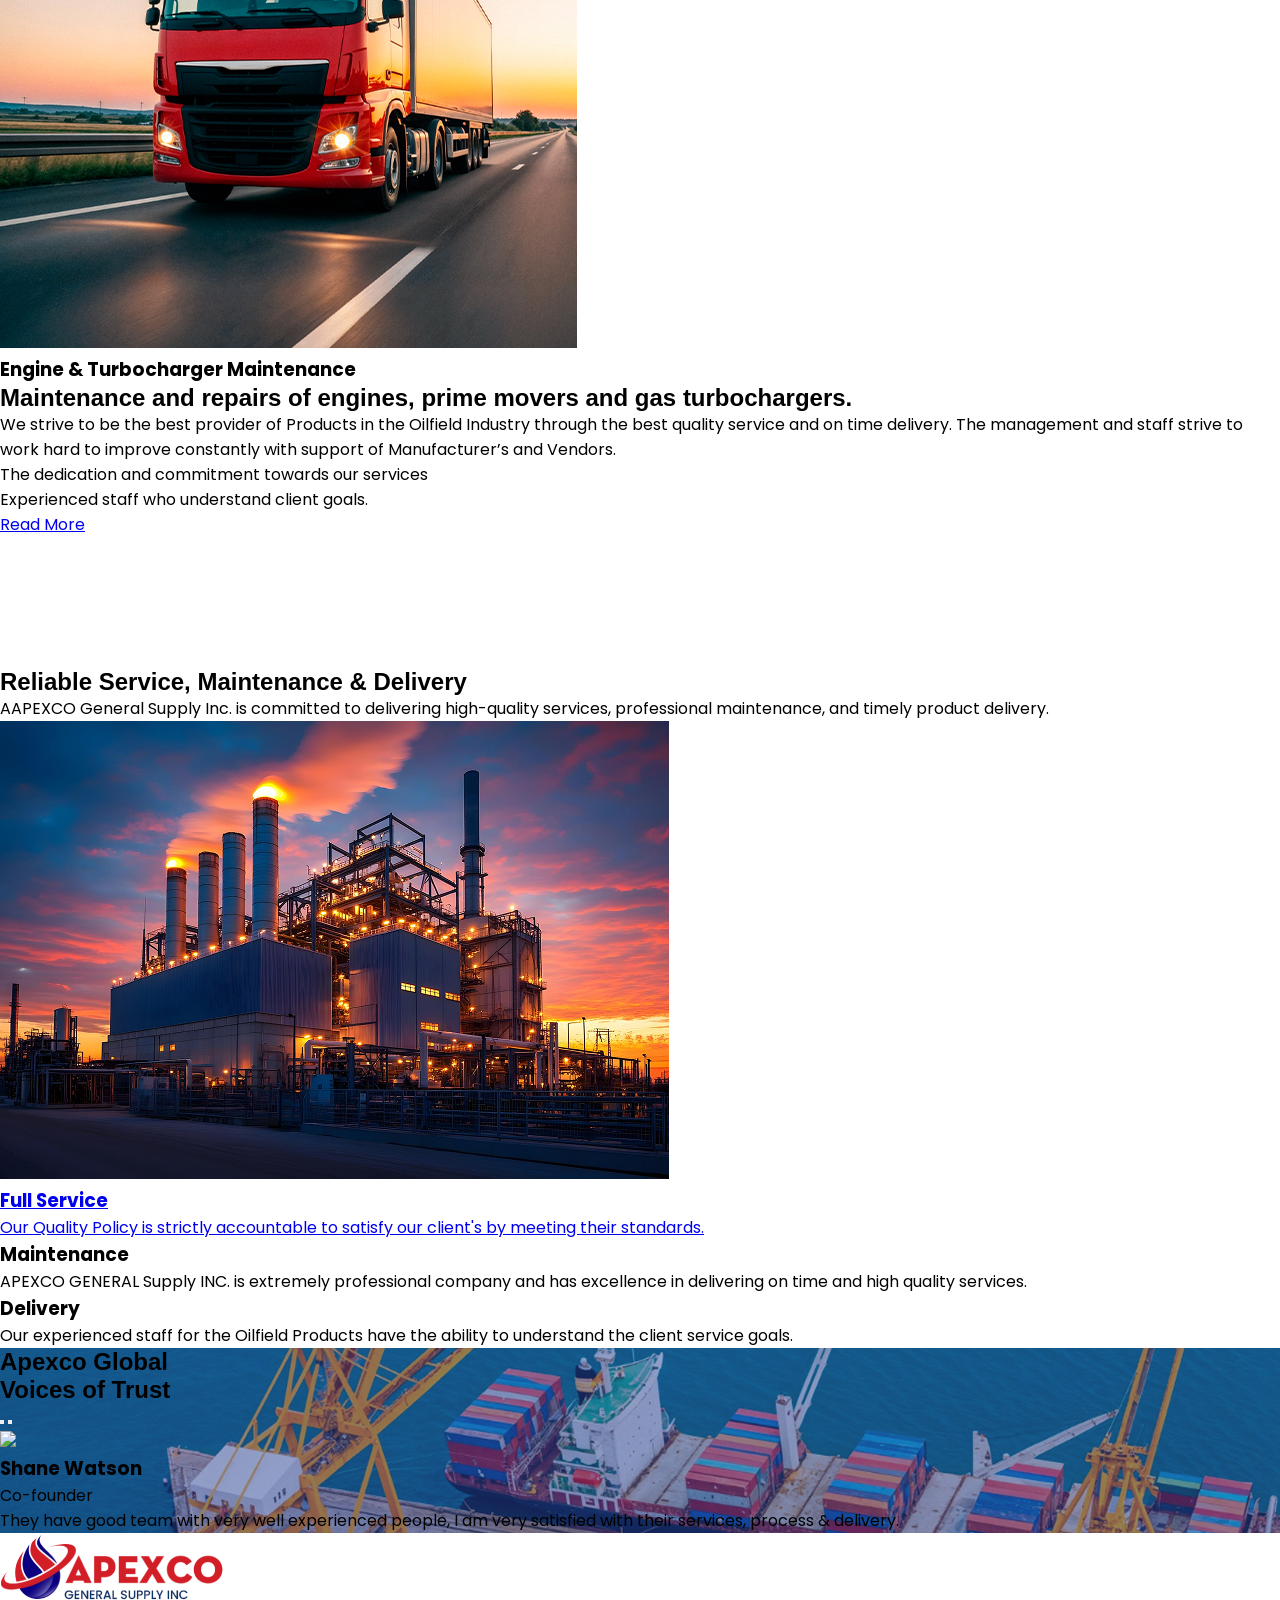
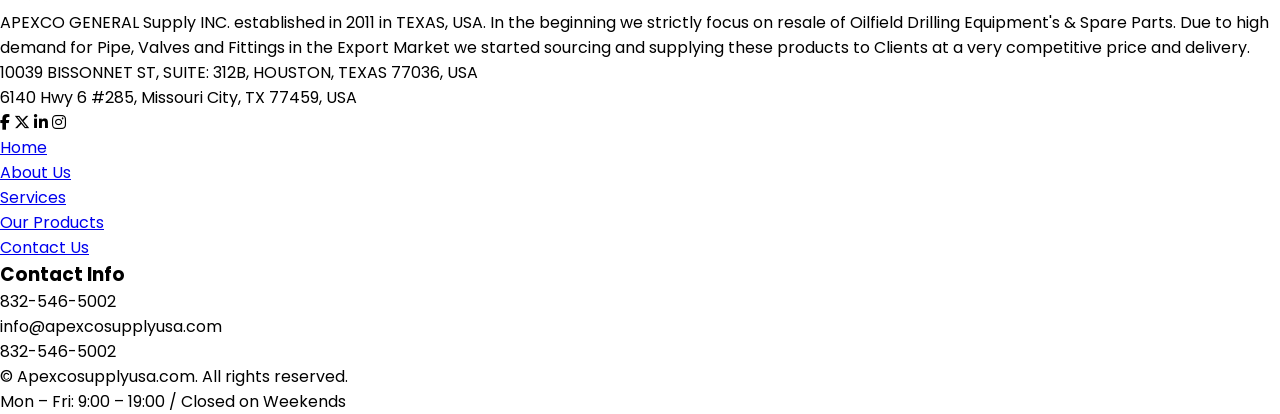
==== commit bbc826dd: "Add files via upload" ====
--- a/index.html
+++ b/index.html
@@ -133,7 +133,7 @@
 
 
     <!-- HERO SECTION -->
-    <section class="relative min-h-screen text-white">
+    <section class="relative min-h-[65vh] md:min-h-screen text-white overflow-hidden">
 
         <!-- Background -->
         <img src="/Assets/Banner.png" class="absolute inset-0 w-full h-full object-cover">
@@ -143,44 +143,48 @@
 
         <!-- Container -->
         <div
-            class="relative max-w-7xl mx-auto px-6 min-h-screen flex flex-col justify-center md:justify-between pt-32 md:pt-40 pb-12 md:pb-16">
+            class="relative max-w-7xl mx-auto px-6 min-h-[65vh] md:min-h-screen flex flex-col justify-center md:justify-between pt-16 md:pt-40 pb-8 md:pb-16">
 
             <!-- TOP CONTENT -->
-            <div class="max-w-3xl">
-
-                <h1 class="heading text-3xl sm:text-4xl md:text-7xl font-medium">
-                    Quality Oil Field <br>
-                    Equipment and <br>
+            <div class="animate fade-left max-w-2xl md:max-w-3xl">
+
+                <h1 class="heading text-2xl sm:text-4xl md:text-6xl lg:text-7xl font-medium leading-tight">
+
+                    Quality Oil Field <br class="hidden sm:block">
+                    Equipment and <br class="hidden sm:block">
                     Industrial Supplies
+
                 </h1>
 
-                <p class="mt-4 text-base md:text-lg text-gray-200">
+                <p class="mt-3 text-sm sm:text-base md:text-lg text-gray-200 max-w-xl">
                     Taking care of oil field & industrial needs
                 </p>
 
-                <br>
-
-                <a href="/pages/about.html"
-                    class="group inline-flex items-center gap-3 bg-red-600 text-white px-5 py-2">
-
-                    Read More
-
-                    <i data-lucide="arrow-right" class="w-5 h-5 transition-transform group-hover:translate-x-1"></i>
-
-                </a>
+                <div class="mt-5">
+
+                    <a href="/pages/about.html"
+                        class="group inline-flex items-center gap-3 bg-red-600 text-white px-5 py-2.5 text-sm sm:text-base">
+
+                        Read More
+
+                        <i data-lucide="arrow-right" class="w-5 h-5 transition-transform group-hover:translate-x-1"></i>
+
+                    </a>
+
+                </div>
 
             </div>
 
             <!-- BOTTOM CONTENT -->
-            <div class="flex flex-col md:flex-row md:justify-between md:items-end gap-8 mt-16">
-
-                <p class="max-w-xl text-sm text-gray-200 leading-relaxed">
+            <div class="flex flex-col md:flex-row md:justify-between md:items-end gap-6 md:gap-8 mt-10 md:mt-16">
+
+                <p class="hidden md:inline-flex max-w-xl text-xs sm:text-sm md:text-base text-gray-200 leading-relaxed">
                     We strive to be the best provider of Products in the Oilfield Industry
                     through the best quality service and on time delivery.
                 </p>
 
                 <a href="/pages/contact.html"
-                    class="hidden md:flex group inline-flex items-center gap-3 bg-white text-black px-5 py-2">
+                    class="hidden md:inline-flex items-center gap-3 bg-white text-black px-5 py-2.5">
 
                     Contact Us
 
@@ -195,45 +199,52 @@
     </section>
 
 
-    <section class="py-20">
+    <!-- SECTION -->
+    <section class="py-16 md:py-20">
 
         <div class="max-w-7xl mx-auto px-6">
 
-            <div class="grid grid-cols-1 md:grid-cols-2 gap-12 items-center">
+            <div class="grid grid-cols-1 md:grid-cols-2 gap-10 md:gap-12 items-center">
 
                 <!-- IMAGE -->
-                <div class="flex justify-center md:justify-end order-1 md:order-2">
-
-                    <img src="/Assets/Forklift.png" class="max-h-[350px] md:max-h-[400px] w-auto object-contain">
-
-                </div>
+                <div class="animate fade-right flex justify-center md:justify-end order-1 md:order-2">
+
+                    <img src="/Assets/Forklift.png"
+                        class="w-full max-w-xs sm:max-w-sm md:max-w-md lg:max-w-lg object-contain">
+
+                </div>
+
 
                 <!-- CONTENT -->
-                <div class="order-2 md:order-1">
+                <div class="animate fade-left order-2 md:order-1">
 
                     <h2 class="heading text-2xl sm:text-3xl md:text-5xl font-medium leading-tight">
 
-                        Highly Experienced in <span class="text-red-600">Professional</span><br>
+                        Highly Experienced in
+                        <span class="text-red-600">Professional</span>
                         Oilfield Equipment Distribution
 
                     </h2>
 
-                    <p class="mt-4 text-gray-700 max-w-lg leading-relaxed">
+                    <p class="mt-4 text-sm sm:text-base text-gray-700 max-w-lg leading-relaxed">
 
                         AAPEXCO GENERAL Supply INC. established in 2011 in TEXAS, USA.
 
                     </p>
 
-                    <br>
-
-                    <a href="/pages/about.html"
-                        class="group inline-flex items-center gap-3 bg-red-600 text-white px-5 py-2">
-
-                        Read More
-
-                        <i data-lucide="arrow-right" class="w-5 h-5 transition-transform group-hover:translate-x-1"></i>
-
-                    </a>
+                    <div class="mt-6">
+
+                        <a href="/pages/about.html"
+                            class="group inline-flex items-center gap-3 bg-red-600 text-white px-5 py-2.5 text-sm sm:text-base">
+
+                            Read More
+
+                            <i data-lucide="arrow-right"
+                                class="w-5 h-5 transition-transform group-hover:translate-x-1"></i>
+
+                        </a>
+
+                    </div>
 
                 </div>
 
@@ -246,40 +257,51 @@
     <!-- TRUCK -->
     <section class="w-full">
 
-        <div class="grid md:grid-cols-[40%_60%]">
+        <div class="grid grid-cols-1 md:grid-cols-[40%_60%]">
 
             <!-- LEFT IMAGE -->
-            <div class=" h-[320px] md:h-[700px]">
+            <div class="h-[260px] sm:h-[320px] md:h-[700px]">
+
                 <img src="/Assets/Truck.jpg" class="w-full h-full object-cover">
-            </div>
+
+            </div>
+
 
             <!-- RIGHT CONTENT -->
             <div class="animate fade-right bg-[#c8102e] text-white relative flex items-center">
 
-                <div class="max-w-3xl px-8 md:px-16 py-12 md:py-20">
+                <div class="max-w-3xl px-6 sm:px-8 md:px-12 lg:px-16 py-10 md:py-20">
 
                     <!-- TOP LABEL -->
-                    <h3 class="text-sm mb-3 opacity-90">
+                    <h3 class="text-xs sm:text-sm mb-3 opacity-90">
                         Engine & Turbocharger Maintenance
                     </h3>
 
                     <div class="border-b border-white mb-6"></div>
 
+
                     <!-- HEADING -->
-                    <h2 class="heading text-2xl md:text-5xl font-medium leading-tight mb-6">
+                    <h2 class="heading text-xl sm:text-2xl md:text-4xl lg:text-5xl font-medium leading-tight mb-6">
+
                         Maintenance and repairs of engines,
                         prime movers and gas turbochargers.
+
                     </h2>
 
+
                     <!-- DESCRIPTION -->
-                    <p class="text-white/90 mb-6 leading-relaxed text-sm md:text-base">
-                        We strive to be the best provider of Products in the Oilfield Industry through the best quality
-                        service and on time delivery. The management and staff strive to work hard to improve constantly
-                        with support of Manufacturer’s and Vendors.
+                    <p class="text-white/90 mb-6 leading-relaxed text-sm sm:text-base">
+
+                        We strive to be the best provider of Products in the Oilfield Industry
+                        through the best quality service and on time delivery. The management
+                        and staff strive to work hard to improve constantly with support of
+                        Manufacturer’s and Vendors.
+
                     </p>
 
+
                     <!-- LIST -->
-                    <ul class="space-y-4 text-white/90 text-sm md:text-base mb-12">
+                    <ul class="space-y-3 md:space-y-4 text-white/90 text-sm sm:text-base mb-10 md:mb-12">
 
                         <li class="flex gap-3">
                             <i data-lucide="arrow-right" class="w-4 h-4 mt-1"></i>
@@ -293,9 +315,10 @@
 
                     </ul>
 
+
                     <!-- BUTTON -->
                     <a href="/pages/products.html"
-                        class="group inline-flex items-center gap-3 bg-white text-black px-6 py-3">
+                        class="group inline-flex items-center gap-3 bg-white text-black px-6 py-3 text-sm sm:text-base">
 
                         Read More
 
@@ -305,12 +328,14 @@
 
                 </div>
 
+
                 <!-- DOT PATTERN -->
-                <div class="absolute right-10 top-28 hidden lg:flex flex-col gap-10 dots-animate">
-
-                    <img src="/Assets/element.png" class="w-36 dot-a">
-                    <img src="/Assets/element.png" class="w-36 dot-b">
-                    <img src="/Assets/element.png" class="w-36 dot-c">
+                <div
+                    class="absolute right-6 md:right-10 top-20 md:top-28 hidden lg:flex flex-col gap-8 md:gap-10 dots-animate">
+
+                    <img src="/Assets/element.png" class="w-28 md:w-36 dot-a">
+                    <img src="/Assets/element.png" class="w-28 md:w-36 dot-b">
+                    <img src="/Assets/element.png" class="w-28 md:w-36 dot-c">
 
                 </div>
 
@@ -322,44 +347,48 @@
 
 
     <!-- SERVICE -->
-    <section class=" py-16">
+    <section class="py-16">
 
         <div class="max-w-7xl mx-auto px-6">
 
-            <h2 class="heading text-3xl md:text-5xl font-medium leading-tight text-black">
-                <span class="md:whitespace-nowrap">
-                    Reliable Service, Maintenance & Delivery
-                </span>
+            <h2 class="heading text-2xl sm:text-3xl md:text-5xl font-medium leading-tight text-black">
+
+                Reliable Service, Maintenance & Delivery
+
             </h2>
 
-            <p class="mt-3 text-gray-700 leading-relaxed">
+            <p class="mt-3 text-sm sm:text-base text-gray-700 leading-relaxed max-w-2xl">
+
                 AAPEXCO General Supply Inc. is committed to delivering high-quality services,
                 professional maintenance, and timely product delivery.
+
             </p>
 
-            <br>
-
-            <!-- Grid -->
-            <div class="grid lg:grid-cols-[2fr_1fr_1fr] gap-3">
+            <div class="mt-8 grid grid-cols-1 md:grid-cols-2 lg:grid-cols-[2fr_1fr_1fr] gap-4">
 
                 <!-- CARD 1 -->
                 <a href="/pages/service.html">
+
                     <div class="relative overflow-hidden group cursor-pointer">
 
                         <img src="/Assets/Full service.png"
-                            class="w-full h-[420px] object-cover transition duration-700 group-hover:scale-110">
+                            class="w-full h-[260px] sm:h-[320px] md:h-[380px] lg:h-[420px] object-cover transition duration-700 group-hover:scale-110">
 
                         <!-- Overlay -->
                         <div class="absolute inset-0 bg-black/20 group-hover:bg-black/40 transition duration-500"></div>
 
                         <!-- Content -->
                         <div class="absolute top-6 left-6 text-white">
+
                             <h3 class="text-lg font-medium">Full Service</h3>
+
                         </div>
 
-                        <div class="absolute bottom-6 left-6 right-16 text-white text-sm">
+                        <div class="absolute bottom-6 left-6 right-16 text-white text-xs sm:text-sm leading-relaxed">
+
                             Our Quality Policy is strictly accountable to satisfy
-                            our <br> client's by meeting their standards
+                            our client's by meeting their standards.
+
                         </div>
 
                         <!-- Arrow -->
@@ -372,11 +401,12 @@
                         </div>
 
                     </div>
+
                 </a>
 
 
                 <!-- CARD 2 -->
-                <div class="animate fade-left bg-[#c8102e] text-white p-10 flex flex-col justify-between
+                <div class="animate fade-left bg-[#c8102e] text-white p-6 sm:p-8 md:p-10 flex flex-col justify-between
 transition duration-300 hover:-translate-y-2 hover:shadow-2xl">
 
                     <div>
@@ -388,7 +418,7 @@
 
                         </div>
 
-                        <h3 class="text-2xl font-semibold mb-6">
+                        <h3 class="text-xl md:text-2xl font-semibold mb-4 md:mb-6">
                             Maintenance
                         </h3>
 
@@ -403,7 +433,7 @@
 
 
                 <!-- CARD 3 -->
-                <div class="animate fade-right bg-[#0c2d63] text-white p-10 flex flex-col justify-between
+                <div class="animate fade-right bg-[#0c2d63] text-white p-6 sm:p-8 md:p-10 flex flex-col justify-between
 transition duration-300 hover:-translate-y-2 hover:shadow-2xl">
 
                     <div>
@@ -415,7 +445,7 @@
 
                         </div>
 
-                        <h3 class="text-2xl font-semibold mb-6">
+                        <h3 class="text-xl md:text-2xl font-semibold mb-4 md:mb-6">
                             Delivery
                         </h3>
 
@@ -437,24 +467,25 @@
 
 
     <!-- TESTIMONIAL SECTION -->
-    <section class="relative h-[520px] flex items-center text-white overflow-hidden
-bg-fixed bg-center bg-cover" style="background-image:url('/Assets/Revie bg.jpg')">
+    <section class="relative py-16 md:py-24 text-white overflow-hidden
+bg-center bg-cover" style="background-image:url('/Assets/Revie bg.jpg')">
 
         <!-- Overlay -->
         <div class="absolute inset-0 bg-black/40"></div>
 
         <div class="relative max-w-7xl mx-auto px-6 w-full">
 
-            <div class="grid lg:grid-cols-2 items-center gap-10">
+            <div class="grid grid-cols-1 lg:grid-cols-2 items-center gap-10">
 
                 <!-- LEFT CONTENT -->
                 <div>
 
-                    <h2 class="heading text-4xl md:text-5xl font-medium leading-tight mb-6">
-                        Apexco Global<br>Voices of Trust
+                    <h2 class="heading text-2xl sm:text-3xl md:text-5xl font-medium leading-tight mb-6">
+                        Apexco Global<br class="hidden sm:block">
+                        Voices of Trust
                     </h2>
 
-                    <div class="flex gap-2">
+                    <div class="flex gap-3">
 
                         <button onclick="prevReview()"
                             class="bg-white text-black w-10 h-10 rounded-full flex items-center justify-center hover:bg-gray-200 transition">
@@ -479,20 +510,20 @@
                 <div class="relative">
 
                     <div id="reviewCard"
-                        class="bg-white text-gray-800 p-8 rounded-2xl shadow-xl transition-all duration-500 ease-in-out">
+                        class="bg-white text-gray-800 p-6 sm:p-8 rounded-2xl shadow-xl transition-all duration-500 ease-in-out">
 
                         <div class="flex items-center gap-4 mb-4">
 
                             <img id="reviewImg" src="https://randomuser.me/api/portraits/men/32.jpg"
-                                class="w-14 h-14 rounded-full object-cover">
+                                class="w-12 h-12 sm:w-14 sm:h-14 rounded-full object-cover">
 
                             <div>
 
-                                <h3 id="reviewName" class="text-xl font-semibold">
+                                <h3 id="reviewName" class="text-lg sm:text-xl font-semibold">
                                     Shane Watson
                                 </h3>
 
-                                <p id="reviewRole" class="text-sm text-gray-500">
+                                <p id="reviewRole" class="text-xs sm:text-sm text-gray-500">
                                     Co-founder
                                 </p>
 
@@ -500,9 +531,11 @@
 
                         </div>
 
-                        <p id="reviewText" class="text-gray-600 leading-relaxed">
+                        <p id="reviewText" class="text-sm sm:text-base text-gray-600 leading-relaxed">
+
                             They have good team with very well experienced people,
                             I am very satisfied with their services, process & delivery.
+
                         </p>
 
                     </div>
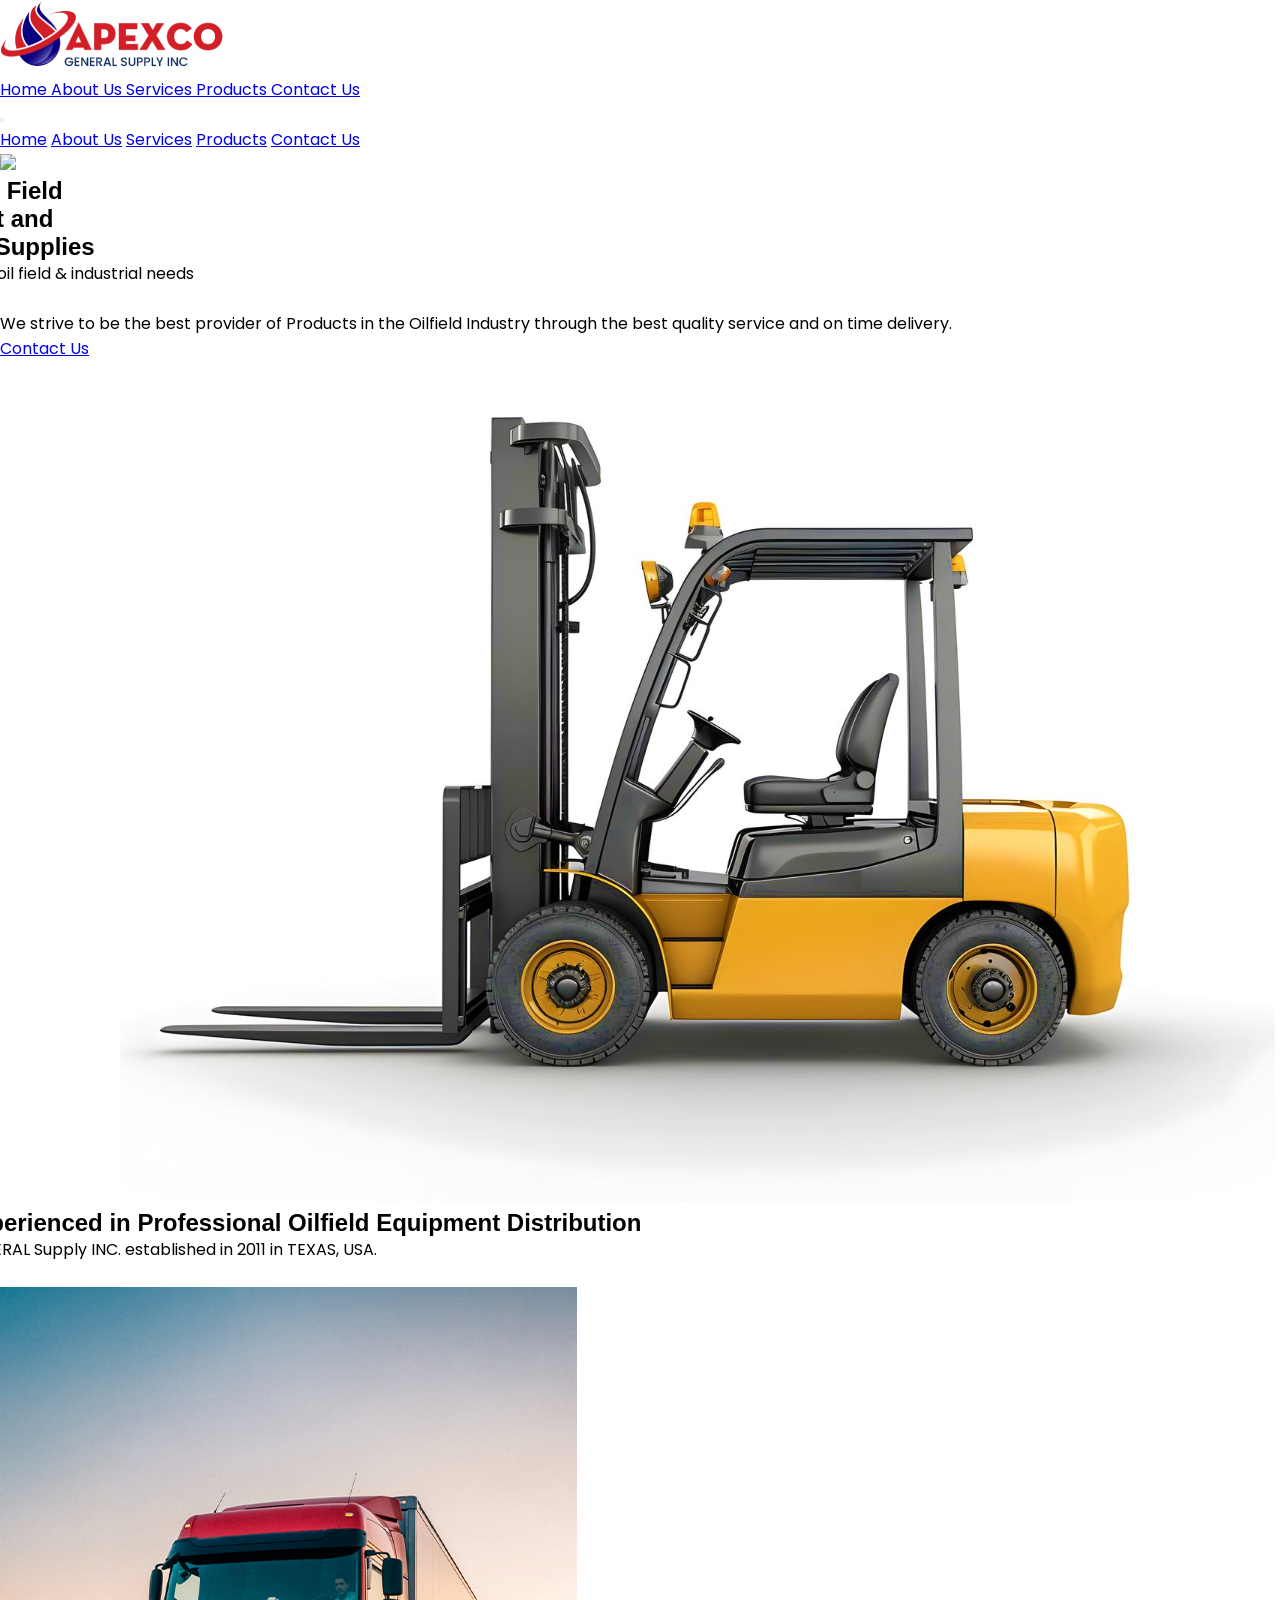
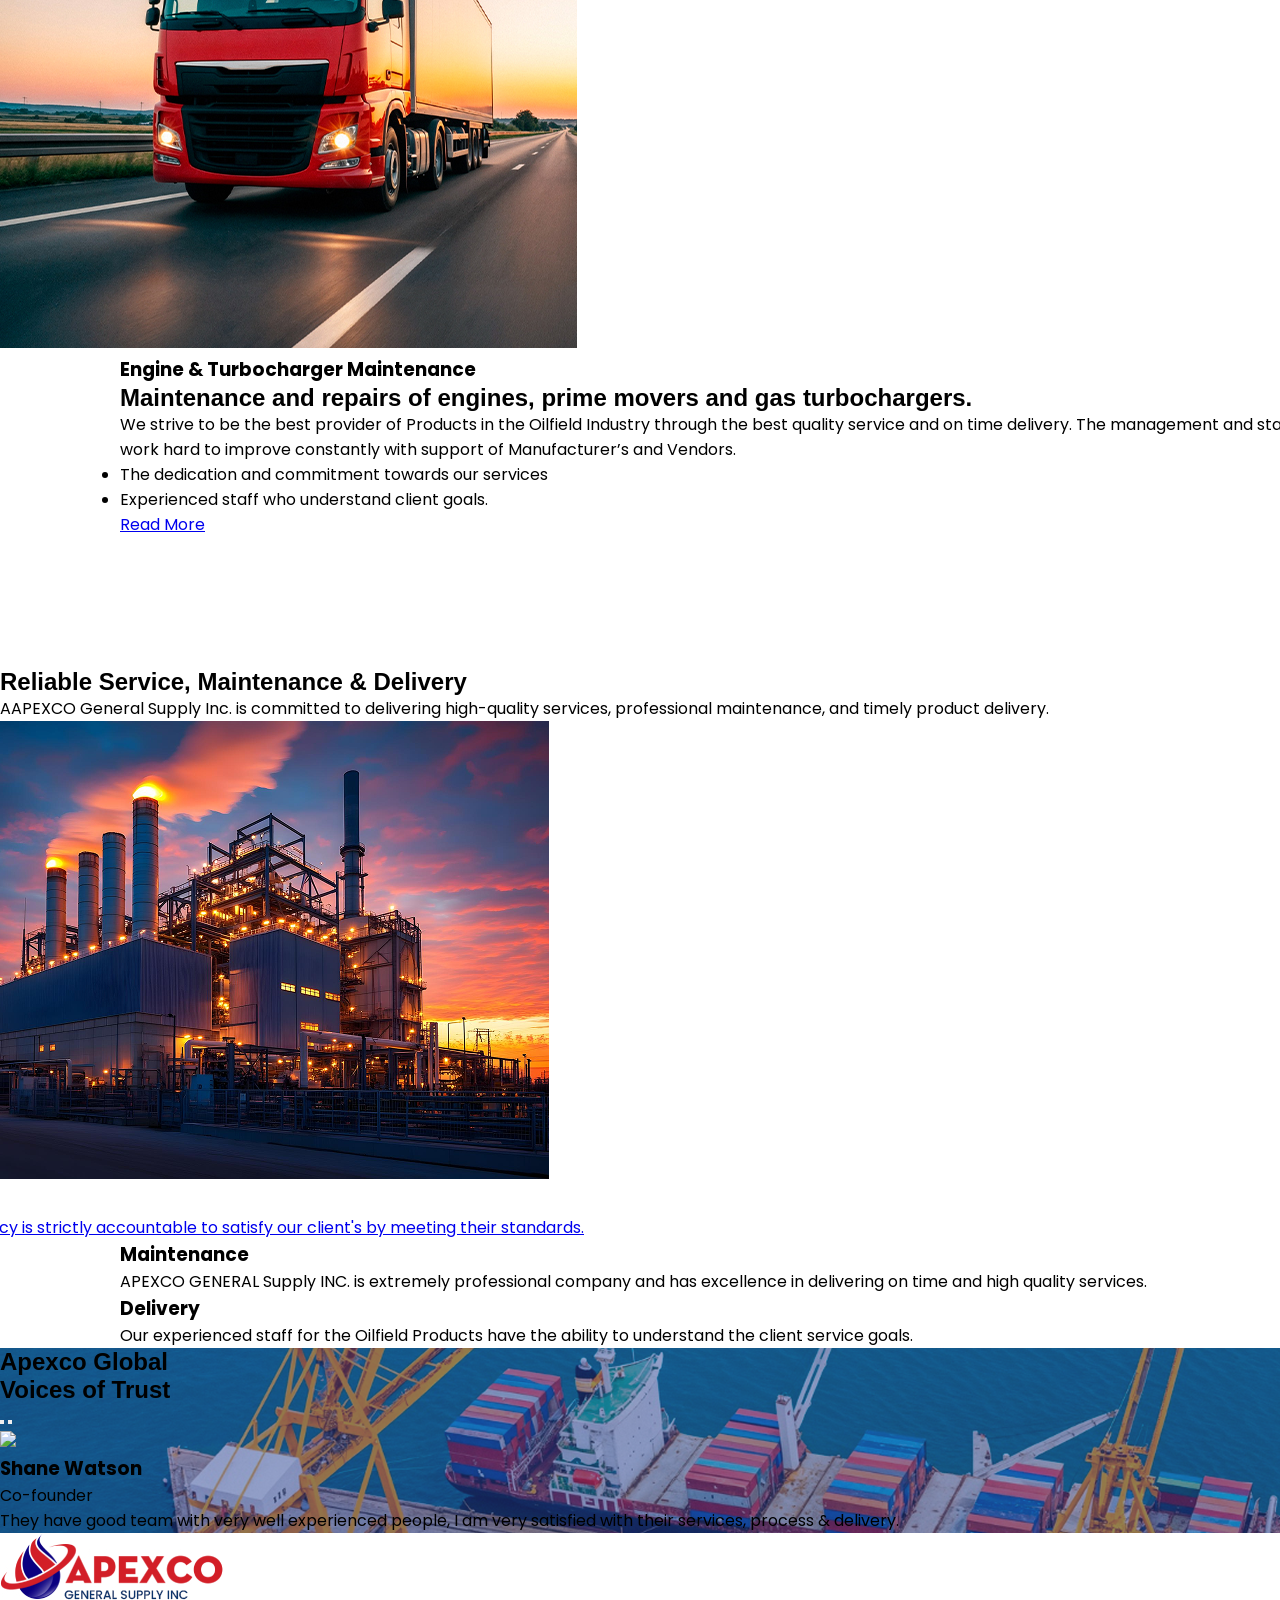
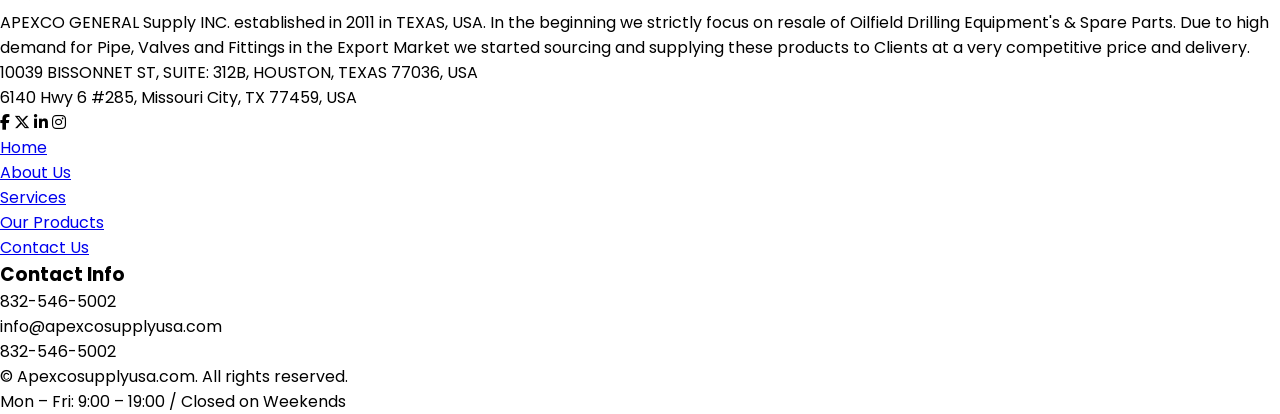
==== commit 5fe1bc38: "Add files via upload files" ====
--- a/index.html
+++ b/index.html
@@ -17,29 +17,7 @@
 </head>
 
 <body>
-    <script>
-
-        document.addEventListener("DOMContentLoaded", function () {
-
-            const elements = document.querySelectorAll(".animate");
-
-            const observer = new IntersectionObserver((entries) => {
-
-                entries.forEach(entry => {
-
-                    if (entry.isIntersecting) {
-                        entry.target.classList.add("show");
-                    }
-
-                });
-
-            }, { threshold: 0.2 });
-
-            elements.forEach(el => observer.observe(el));
-
-        });
-
-    </script>
+
 
     <!-- PAGE LOADER -->
     <div id="loader" class="fixed inset-0 bg-white flex items-center justify-center z-[9999]">
@@ -133,7 +111,7 @@
 
 
     <!-- HERO SECTION -->
-    <section class="relative min-h-[65vh] md:min-h-screen text-white overflow-hidden">
+    <section class="relative min-h-[90vh] md:min-h-screen text-white overflow-hidden">
 
         <!-- Background -->
         <img src="/Assets/Banner.png" class="absolute inset-0 w-full h-full object-cover">
@@ -143,12 +121,12 @@
 
         <!-- Container -->
         <div
-            class="relative max-w-7xl mx-auto px-6 min-h-[65vh] md:min-h-screen flex flex-col justify-center md:justify-between pt-16 md:pt-40 pb-8 md:pb-16">
+            class="relative max-w-7xl mx-auto px-6 min-h-[90vh] md:min-h-screen flex flex-col justify-between pt-40 md:pt-40 pb-10 md:pb-16">
 
             <!-- TOP CONTENT -->
-            <div class="animate fade-left max-w-2xl md:max-w-3xl">
-
-                <h1 class="heading text-2xl sm:text-4xl md:text-6xl lg:text-7xl font-medium leading-tight">
+            <div class="fade-left max-w-2xl md:max-w-3xl">
+
+                <h1 class="heading text-3xl sm:text-4xl md:text-6xl lg:text-7xl font-medium leading-tight">
 
                     Quality Oil Field <br class="hidden sm:block">
                     Equipment and <br class="hidden sm:block">
@@ -156,11 +134,11 @@
 
                 </h1>
 
-                <p class="mt-3 text-sm sm:text-base md:text-lg text-gray-200 max-w-xl">
+                <p class="mt-4 text-sm sm:text-base md:text-lg text-gray-200 max-w-xl">
                     Taking care of oil field & industrial needs
                 </p>
 
-                <div class="mt-5">
+                <div class="mt-6">
 
                     <a href="/pages/about.html"
                         class="group inline-flex items-center gap-3 bg-red-600 text-white px-5 py-2.5 text-sm sm:text-base">
@@ -175,16 +153,17 @@
 
             </div>
 
+
             <!-- BOTTOM CONTENT -->
-            <div class="flex flex-col md:flex-row md:justify-between md:items-end gap-6 md:gap-8 mt-10 md:mt-16">
-
-                <p class="hidden md:inline-flex max-w-xl text-xs sm:text-sm md:text-base text-gray-200 leading-relaxed">
+            <div class="flex flex-col md:flex-row md:justify-between md:items-end gap-6 md:gap-8">
+
+                <p class="max-w-xl text-xs sm:text-sm md:text-base text-gray-200 leading-relaxed">
                     We strive to be the best provider of Products in the Oilfield Industry
                     through the best quality service and on time delivery.
                 </p>
 
                 <a href="/pages/contact.html"
-                    class="hidden md:inline-flex items-center gap-3 bg-white text-black px-5 py-2.5">
+                    class="hidden md:flex group inline-flex items-center gap-3 bg-white text-black px-5 py-2.5">
 
                     Contact Us
 
@@ -199,7 +178,7 @@
     </section>
 
 
-    <!-- SECTION -->
+    <!--FORKLIFT SECTION -->
     <section class="py-16 md:py-20">
 
         <div class="max-w-7xl mx-auto px-6">
@@ -207,7 +186,7 @@
             <div class="grid grid-cols-1 md:grid-cols-2 gap-10 md:gap-12 items-center">
 
                 <!-- IMAGE -->
-                <div class="animate fade-right flex justify-center md:justify-end order-1 md:order-2">
+                <div class="fade-right flex justify-center md:justify-end order-1 md:order-2">
 
                     <img src="/Assets/Forklift.png"
                         class="w-full max-w-xs sm:max-w-sm md:max-w-md lg:max-w-lg object-contain">
@@ -216,7 +195,7 @@
 
 
                 <!-- CONTENT -->
-                <div class="animate fade-left order-2 md:order-1">
+                <div class="fade-left order-2 md:order-1">
 
                     <h2 class="heading text-2xl sm:text-3xl md:text-5xl font-medium leading-tight">
 
@@ -268,7 +247,7 @@
 
 
             <!-- RIGHT CONTENT -->
-            <div class="animate fade-right bg-[#c8102e] text-white relative flex items-center">
+            <div class="fade-right bg-[#c8102e] text-white relative flex items-center">
 
                 <div class="max-w-3xl px-6 sm:px-8 md:px-12 lg:px-16 py-10 md:py-20">
 
@@ -369,7 +348,7 @@
                 <!-- CARD 1 -->
                 <a href="/pages/service.html">
 
-                    <div class="relative overflow-hidden group cursor-pointer">
+                    <div class="relative overflow-hidden group cursor-pointer fade-left ">
 
                         <img src="/Assets/Full service.png"
                             class="w-full h-[260px] sm:h-[320px] md:h-[380px] lg:h-[420px] object-cover transition duration-700 group-hover:scale-110">
@@ -406,7 +385,7 @@
 
 
                 <!-- CARD 2 -->
-                <div class="animate fade-left bg-[#c8102e] text-white p-6 sm:p-8 md:p-10 flex flex-col justify-between
+                <div class="fade-right bg-[#c8102e] text-white p-6 sm:p-8 md:p-10 flex flex-col justify-between
 transition duration-300 hover:-translate-y-2 hover:shadow-2xl">
 
                     <div>
@@ -433,7 +412,7 @@
 
 
                 <!-- CARD 3 -->
-                <div class="animate fade-right bg-[#0c2d63] text-white p-6 sm:p-8 md:p-10 flex flex-col justify-between
+                <div class="fade-right bg-[#0c2d63] text-white p-6 sm:p-8 md:p-10 flex flex-col justify-between
 transition duration-300 hover:-translate-y-2 hover:shadow-2xl">
 
                     <div>
@@ -785,6 +764,34 @@
             lucide.createIcons();
         });
     </script>
+
+    <script>
+        document.addEventListener("DOMContentLoaded", function () {
+
+            const elements = document.querySelectorAll(
+                ".fade-left, .fade-right, .fade-up, .fade-down, .zoom-in"
+            );
+
+            const observer = new IntersectionObserver((entries, observer) => {
+
+                entries.forEach(entry => {
+
+                    if (entry.isIntersecting) {
+
+                        entry.target.classList.add("show");
+                        observer.unobserve(entry.target);
+
+                    }
+
+                });
+
+            }, { threshold: 0.15 });
+
+            elements.forEach(el => observer.observe(el));
+
+        });
+    </script>
+
 </body>
 
 </html>
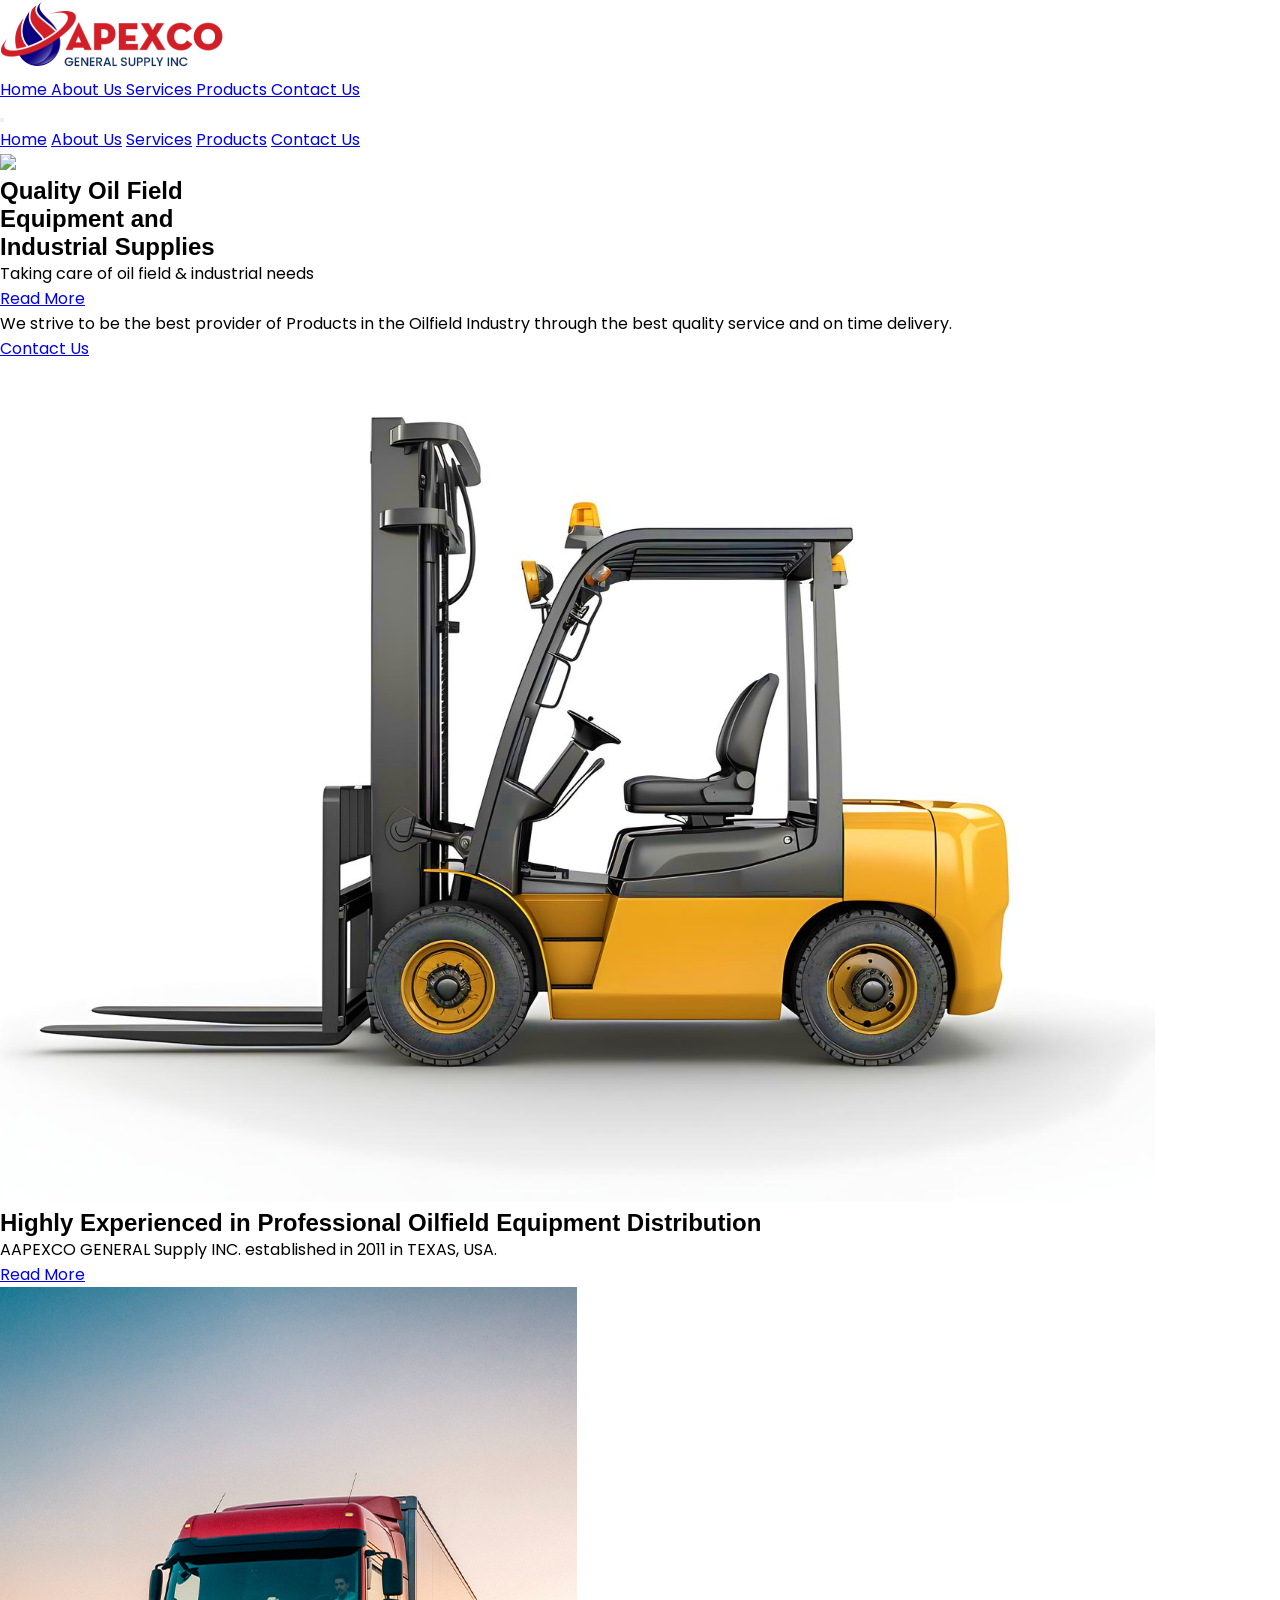
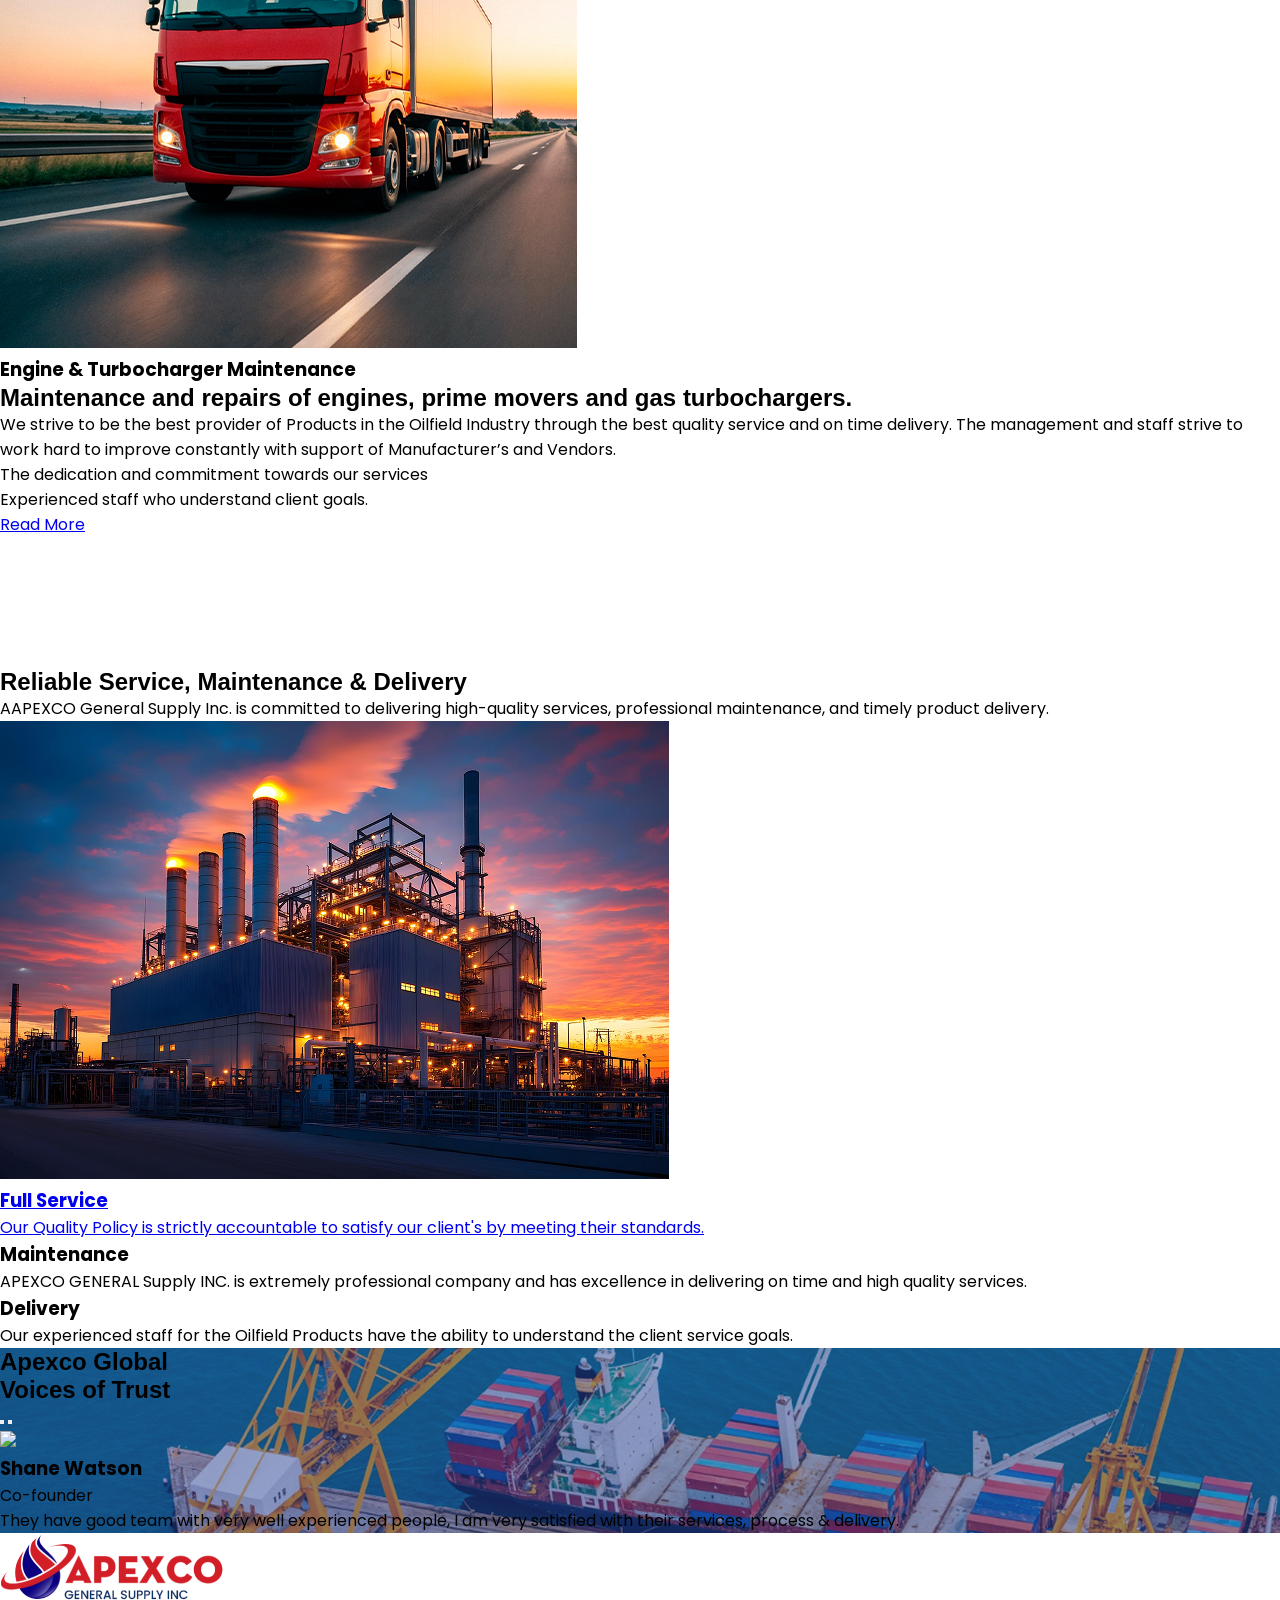
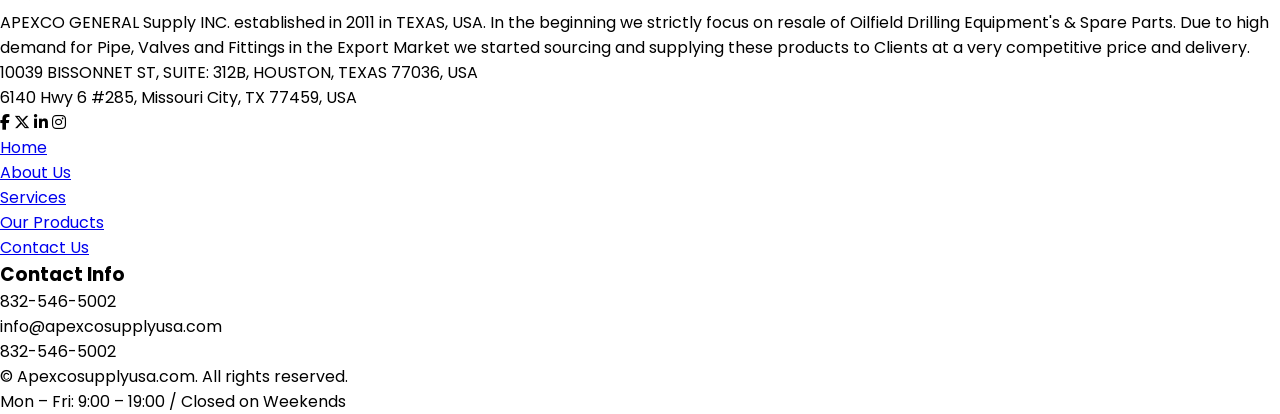
==== commit 94dbbd9e: "Add files via upload files" ====
--- a/index.html
+++ b/index.html
@@ -124,7 +124,7 @@
             class="relative max-w-7xl mx-auto px-6 min-h-[90vh] md:min-h-screen flex flex-col justify-between pt-40 md:pt-40 pb-10 md:pb-16">
 
             <!-- TOP CONTENT -->
-            <div class="fade-left max-w-2xl md:max-w-3xl">
+            <div class="max-w-2xl md:max-w-3xl fade-left">
 
                 <h1 class="heading text-3xl sm:text-4xl md:text-6xl lg:text-7xl font-medium leading-tight">
 
@@ -134,11 +134,11 @@
 
                 </h1>
 
-                <p class="mt-4 text-sm sm:text-base md:text-lg text-gray-200 max-w-xl">
+                <p class="mt-4 text-sm sm:text-base md:text-lg text-gray-200 max-w-xl delay-1">
                     Taking care of oil field & industrial needs
                 </p>
 
-                <div class="mt-6">
+                <div class="mt-6 delay-2">
 
                     <a href="/pages/about.html"
                         class="group inline-flex items-center gap-3 bg-red-600 text-white px-5 py-2.5 text-sm sm:text-base">
@@ -348,7 +348,7 @@
                 <!-- CARD 1 -->
                 <a href="/pages/service.html">
 
-                    <div class="relative overflow-hidden group cursor-pointer fade-left ">
+                    <div class="relative overflow-hidden group cursor-pointer  ">
 
                         <img src="/Assets/Full service.png"
                             class="w-full h-[260px] sm:h-[320px] md:h-[380px] lg:h-[420px] object-cover transition duration-700 group-hover:scale-110">
@@ -385,7 +385,7 @@
 
 
                 <!-- CARD 2 -->
-                <div class="fade-right bg-[#c8102e] text-white p-6 sm:p-8 md:p-10 flex flex-col justify-between
+                <div class=" bg-[#c8102e] text-white p-6 sm:p-8 md:p-10 flex flex-col justify-between
 transition duration-300 hover:-translate-y-2 hover:shadow-2xl">
 
                     <div>
@@ -412,7 +412,7 @@
 
 
                 <!-- CARD 3 -->
-                <div class="fade-right bg-[#0c2d63] text-white p-6 sm:p-8 md:p-10 flex flex-col justify-between
+                <div class=" bg-[#0c2d63] text-white p-6 sm:p-8 md:p-10 flex flex-col justify-between
 transition duration-300 hover:-translate-y-2 hover:shadow-2xl">
 
                     <div>
@@ -766,30 +766,32 @@
     </script>
 
     <script>
-        document.addEventListener("DOMContentLoaded", function () {
-
-            const elements = document.querySelectorAll(
-                ".fade-left, .fade-right, .fade-up, .fade-down, .zoom-in"
-            );
-
-            const observer = new IntersectionObserver((entries, observer) => {
-
-                entries.forEach(entry => {
-
-                    if (entry.isIntersecting) {
-
-                        entry.target.classList.add("show");
-                        observer.unobserve(entry.target);
-
-                    }
-
-                });
-
-            }, { threshold: 0.15 });
-
-            elements.forEach(el => observer.observe(el));
-
-        });
+        if (window.innerWidth >= 768) {
+
+            window.addEventListener("load", function () {
+
+                const elements = document.querySelectorAll(
+                    ".fade-left, .fade-right, .fade-up, .fade-down"
+                );
+
+                const observer = new IntersectionObserver((entries, observer) => {
+
+                    entries.forEach(entry => {
+
+                        if (entry.isIntersecting) {
+                            entry.target.classList.add("show");
+                            observer.unobserve(entry.target);
+                        }
+
+                    });
+
+                }, { threshold: 0.15 });
+
+                elements.forEach(el => observer.observe(el));
+
+            });
+
+        }
     </script>
 
 </body>
--- a/Style.css
+++ b/Style.css
@@ -61,29 +61,6 @@
 
 
 
-.animate {
-    opacity: 0;
-    transition: all 1s ease;
-}
-
-.fade-in {
-    transform: translateY(20px);
-}
-
-.fade-right {
-    transform: translateX(120px);
-}
-
-.fade-left {
-    transform: translateX(-120px);
-}
-
-.animate.show {
-    opacity: 1;
-    transform: translateX(0) translateY(0);
-}
-
-
 @keyframes containerSwing {
     0% {
         transform: rotate(-3deg);
@@ -101,4 +78,51 @@
 .hanging-container {
     animation: containerSwing 6s ease-in-out infinite;
     transform-origin: top center;
+}
+
+
+
+
+
+/* Default (mobile) → no animation */
+.fade-left,
+.fade-right,
+.fade-up,
+.fade-down {
+    opacity: 1;
+    transform: none;
+}
+
+/* Desktop animation only */
+@media (min-width: 768px) {
+
+    .fade-left,
+    .fade-right,
+    .fade-up,
+    .fade-down {
+        opacity: 0;
+        transition: all .8s ease;
+    }
+
+    .fade-left {
+        transform: translateX(-60px);
+    }
+
+    .fade-right {
+        transform: translateX(60px);
+    }
+
+    .fade-up {
+        transform: translateY(60px);
+    }
+
+    .fade-down {
+        transform: translateY(-60px);
+    }
+
+    .show {
+        opacity: 1;
+        transform: translate(0);
+    }
+
 }
